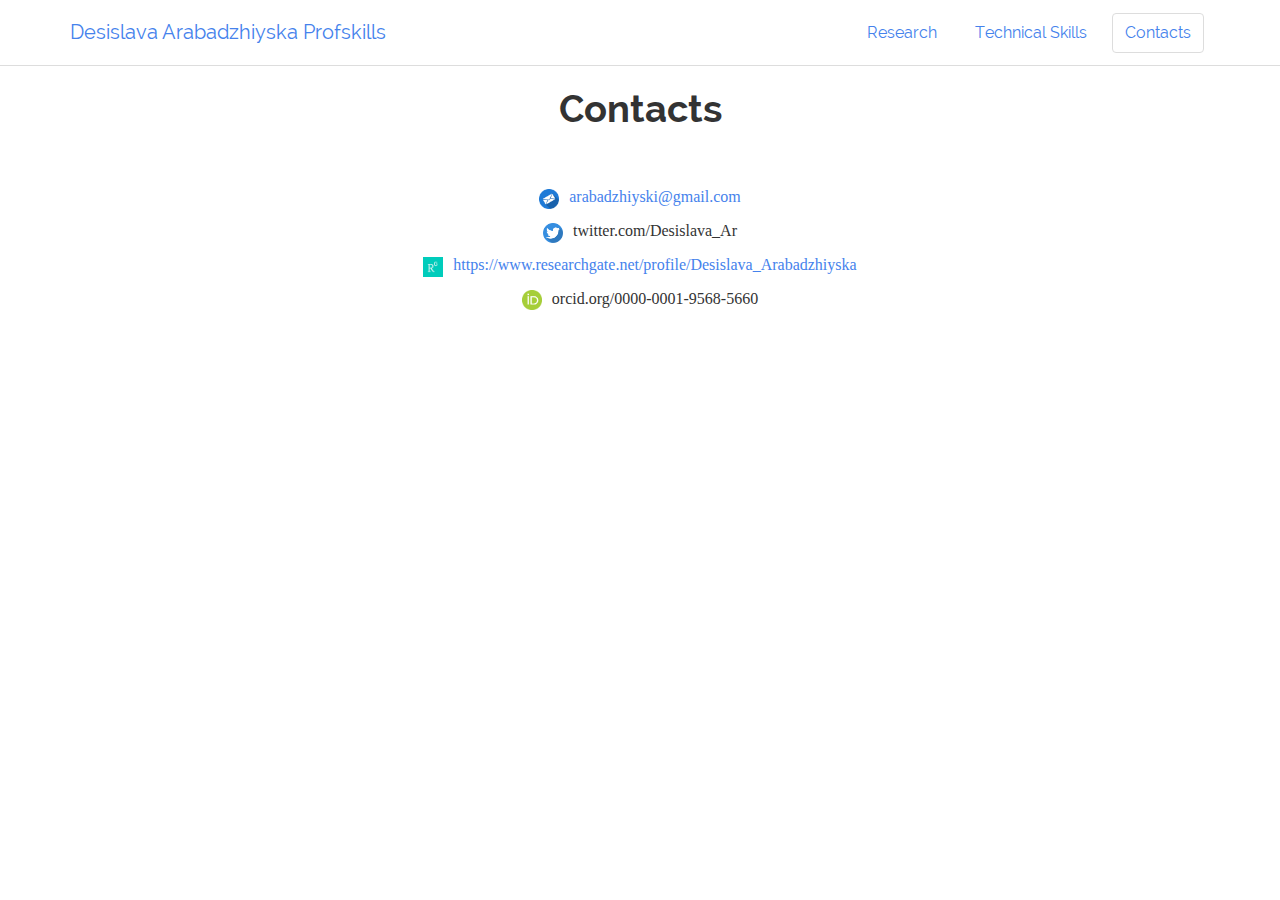
==== docs/Contacts.html @ 59162548 "Added new pages, incl contact page and techs skill and research page" ====
<!DOCTYPE html>

<html xmlns="http://www.w3.org/1999/xhtml">

<head>

<meta charset="utf-8" />
<meta http-equiv="Content-Type" content="text/html; charset=utf-8" />
<meta name="generator" content="pandoc" />




<title>Contacts</title>

<script src="site_libs/jquery-1.11.3/jquery.min.js"></script>
<meta name="viewport" content="width=device-width, initial-scale=1" />
<link href="site_libs/bootstrap-3.3.5/css/readable.min.css" rel="stylesheet" />
<script src="site_libs/bootstrap-3.3.5/js/bootstrap.min.js"></script>
<script src="site_libs/bootstrap-3.3.5/shim/html5shiv.min.js"></script>
<script src="site_libs/bootstrap-3.3.5/shim/respond.min.js"></script>
<script src="site_libs/navigation-1.1/tabsets.js"></script>
<link href="site_libs/highlightjs-1.1/default.css" rel="stylesheet" />
<script src="site_libs/highlightjs-1.1/highlight.js"></script>

<style type="text/css">code{white-space: pre;}</style>
<style type="text/css">
  pre:not([class]) {
    background-color: white;
  }
</style>
<script type="text/javascript">
if (window.hljs && document.readyState && document.readyState === "complete") {
   window.setTimeout(function() {
      hljs.initHighlighting();
   }, 0);
}
</script>



<style type="text/css">
h1 {
  font-size: 34px;
}
h1.title {
  font-size: 38px;
}
h2 {
  font-size: 30px;
}
h3 {
  font-size: 24px;
}
h4 {
  font-size: 18px;
}
h5 {
  font-size: 16px;
}
h6 {
  font-size: 12px;
}
.table th:not([align]) {
  text-align: left;
}
</style>

<link rel="stylesheet" href="style.css" type="text/css" />

</head>

<body>

<style type = "text/css">
.main-container {
  max-width: 940px;
  margin-left: auto;
  margin-right: auto;
}
code {
  color: inherit;
  background-color: rgba(0, 0, 0, 0.04);
}
img {
  max-width:100%;
  height: auto;
}
.tabbed-pane {
  padding-top: 12px;
}
button.code-folding-btn:focus {
  outline: none;
}
</style>


<style type="text/css">
/* padding for bootstrap navbar */
body {
  padding-top: 66px;
  padding-bottom: 40px;
}
/* offset scroll position for anchor links (for fixed navbar)  */
.section h1 {
  padding-top: 71px;
  margin-top: -71px;
}

.section h2 {
  padding-top: 71px;
  margin-top: -71px;
}
.section h3 {
  padding-top: 71px;
  margin-top: -71px;
}
.section h4 {
  padding-top: 71px;
  margin-top: -71px;
}
.section h5 {
  padding-top: 71px;
  margin-top: -71px;
}
.section h6 {
  padding-top: 71px;
  margin-top: -71px;
}
</style>

<script>
// manage active state of menu based on current page
$(document).ready(function () {
  // active menu anchor
  href = window.location.pathname
  href = href.substr(href.lastIndexOf('/') + 1)
  if (href === "")
    href = "index.html";
  var menuAnchor = $('a[href="' + href + '"]');

  // mark it active
  menuAnchor.parent().addClass('active');

  // if it's got a parent navbar menu mark it active as well
  menuAnchor.closest('li.dropdown').addClass('active');
});
</script>


<div class="container-fluid main-container">

<!-- tabsets -->
<script>
$(document).ready(function () {
  window.buildTabsets("TOC");
});
</script>

<!-- code folding -->






<div class="navbar navbar-default  navbar-fixed-top" role="navigation">
  <div class="container">
    <div class="navbar-header">
      <button type="button" class="navbar-toggle collapsed" data-toggle="collapse" data-target="#navbar">
        <span class="icon-bar"></span>
        <span class="icon-bar"></span>
        <span class="icon-bar"></span>
      </button>
      <a class="navbar-brand" href="index.html">Desislava Arabadzhiyska Profskills</a>
    </div>
    <div id="navbar" class="navbar-collapse collapse">
      <ul class="nav navbar-nav">
        
      </ul>
      <ul class="nav navbar-nav navbar-right">
        <li>
  <a href="Research.html">Research</a>
</li>
<li>
  <a href="Research.html#skills">Technical Skills</a>
</li>
<li>
  <a href="Contacts.html">Contacts</a>
</li>
      </ul>
    </div><!--/.nav-collapse -->
  </div><!--/.container -->
</div><!--/.navbar -->

<div class="fluid-row" id="header">



<h1 class="title toc-ignore">Contacts</h1>

</div>


<p><br> <br> <img src = "images/email.jpg" style = "width: 30px; padding-right: 10px;"><a href="mailto:arabadzhiyski@gmail.com">arabadzhiyski@gmail.com</a></p>
<p><img src = "images/twitter.png" style = "width: 30px; padding-right: 10px;">twitter.com/Desislava_Ar</p>
<p><img src = "images/researchgate.png" style = "width: 30px; padding-right: 10px;"><a href="https://www.researchgate.net/profile/Desislava_Arabadzhiyska" class="uri">https://www.researchgate.net/profile/Desislava_Arabadzhiyska</a></p>
<p><img src = "images/orchid.png" style = "width: 30px; padding-right: 10px;">orcid.org/0000-0001-9568-5660</p>




</div>

<script>

// add bootstrap table styles to pandoc tables
function bootstrapStylePandocTables() {
  $('tr.header').parent('thead').parent('table').addClass('table table-condensed');
}
$(document).ready(function () {
  bootstrapStylePandocTables();
});


</script>

<!-- dynamically load mathjax for compatibility with self-contained -->
<script>
  (function () {
    var script = document.createElement("script");
    script.type = "text/javascript";
    script.src  = "https://mathjax.rstudio.com/latest/MathJax.js?config=TeX-AMS-MML_HTMLorMML";
    document.getElementsByTagName("head")[0].appendChild(script);
  })();
</script>

</body>
</html>
---- docs/site_libs/bootstrap-3.3.5/css/readable.min.css ----
@font-face {
  font-family: 'Raleway';
  font-style: normal;
  font-weight: 400;
  src: url(fonts/Raleway.ttf) format('truetype');
}
@font-face {
  font-family: 'Raleway';
  font-style: normal;
  font-weight: 700;
  src: url(fonts/RalewayBold.ttf) format('truetype');
}

/*!
 * bootswatch v3.3.6
 * Homepage: http://bootswatch.com
 * Copyright 2012-2015 Thomas Park
 * Licensed under MIT
 * Based on Bootstrap
*//*!
 * Bootstrap v3.3.6 (http://getbootstrap.com)
 * Copyright 2011-2015 Twitter, Inc.
 * Licensed under MIT (https://github.com/twbs/bootstrap/blob/master/LICENSE)
 *//*! normalize.css v3.0.3 | MIT License | github.com/necolas/normalize.css */html{font-family:sans-serif;-ms-text-size-adjust:100%;-webkit-text-size-adjust:100%}body{margin:0}article,aside,details,figcaption,figure,footer,header,hgroup,main,menu,nav,section,summary{display:block}audio,canvas,progress,video{display:inline-block;vertical-align:baseline}audio:not([controls]){display:none;height:0}[hidden],template{display:none}a{background-color:transparent}a:active,a:hover{outline:0}abbr[title]{border-bottom:1px dotted}b,strong{font-weight:bold}dfn{font-style:italic}h1{font-size:2em;margin:0.67em 0}mark{background:#ff0;color:#000}small{font-size:80%}sub,sup{font-size:75%;line-height:0;position:relative;vertical-align:baseline}sup{top:-0.5em}sub{bottom:-0.25em}img{border:0}svg:not(:root){overflow:hidden}figure{margin:1em 40px}hr{-webkit-box-sizing:content-box;-moz-box-sizing:content-box;box-sizing:content-box;height:0}pre{overflow:auto}code,kbd,pre,samp{font-family:monospace, monospace;font-size:1em}button,input,optgroup,select,textarea{color:inherit;font:inherit;margin:0}button{overflow:visible}button,select{text-transform:none}button,html input[type="button"],input[type="reset"],input[type="submit"]{-webkit-appearance:button;cursor:pointer}button[disabled],html input[disabled]{cursor:default}button::-moz-focus-inner,input::-moz-focus-inner{border:0;padding:0}input{line-height:normal}input[type="checkbox"],input[type="radio"]{-webkit-box-sizing:border-box;-moz-box-sizing:border-box;box-sizing:border-box;padding:0}input[type="number"]::-webkit-inner-spin-button,input[type="number"]::-webkit-outer-spin-button{height:auto}input[type="search"]{-webkit-appearance:textfield;-webkit-box-sizing:content-box;-moz-box-sizing:content-box;box-sizing:content-box}input[type="search"]::-webkit-search-cancel-button,input[type="search"]::-webkit-search-decoration{-webkit-appearance:none}fieldset{border:1px solid #c0c0c0;margin:0 2px;padding:0.35em 0.625em 0.75em}legend{border:0;padding:0}textarea{overflow:auto}optgroup{font-weight:bold}table{border-collapse:collapse;border-spacing:0}td,th{padding:0}/*! Source: https://github.com/h5bp/html5-boilerplate/blob/master/src/css/main.css */@media print{*,*:before,*:after{background:transparent !important;color:#000 !important;-webkit-box-shadow:none !important;box-shadow:none !important;text-shadow:none !important}a,a:visited{text-decoration:underline}a[href]:after{content:" (" attr(href) ")"}abbr[title]:after{content:" (" attr(title) ")"}a[href^="#"]:after,a[href^="javascript:"]:after{content:""}pre,blockquote{border:1px solid #999;page-break-inside:avoid}thead{display:table-header-group}tr,img{page-break-inside:avoid}img{max-width:100% !important}p,h2,h3{orphans:3;widows:3}h2,h3{page-break-after:avoid}.navbar{display:none}.btn>.caret,.dropup>.btn>.caret{border-top-color:#000 !important}.label{border:1px solid #000}.table{border-collapse:collapse !important}.table td,.table th{background-color:#fff !important}.table-bordered th,.table-bordered td{border:1px solid #ddd !important}}@font-face{font-family:'Glyphicons Halflings';src:url('../fonts/glyphicons-halflings-regular.eot');src:url('../fonts/glyphicons-halflings-regular.eot?#iefix') format('embedded-opentype'),url('../fonts/glyphicons-halflings-regular.woff') format('woff'),url('../fonts/glyphicons-halflings-regular.ttf') format('truetype'),url('../fonts/glyphicons-halflings-regular.svg#glyphicons_halflingsregular') format('svg')}.glyphicon{position:relative;top:1px;display:inline-block;font-family:'Glyphicons Halflings';font-style:normal;font-weight:normal;line-height:1;-webkit-font-smoothing:antialiased;-moz-osx-font-smoothing:grayscale}.glyphicon-asterisk:before{content:"\002a"}.glyphicon-plus:before{content:"\002b"}.glyphicon-euro:before,.glyphicon-eur:before{content:"\20ac"}.glyphicon-minus:before{content:"\2212"}.glyphicon-cloud:before{content:"\2601"}.glyphicon-envelope:before{content:"\2709"}.glyphicon-pencil:before{content:"\270f"}.glyphicon-glass:before{content:"\e001"}.glyphicon-music:before{content:"\e002"}.glyphicon-search:before{content:"\e003"}.glyphicon-heart:before{content:"\e005"}.glyphicon-star:before{content:"\e006"}.glyphicon-star-empty:before{content:"\e007"}.glyphicon-user:before{content:"\e008"}.glyphicon-film:before{content:"\e009"}.glyphicon-th-large:before{content:"\e010"}.glyphicon-th:before{content:"\e011"}.glyphicon-th-list:before{content:"\e012"}.glyphicon-ok:before{content:"\e013"}.glyphicon-remove:before{content:"\e014"}.glyphicon-zoom-in:before{content:"\e015"}.glyphicon-zoom-out:before{content:"\e016"}.glyphicon-off:before{content:"\e017"}.glyphicon-signal:before{content:"\e018"}.glyphicon-cog:before{content:"\e019"}.glyphicon-trash:before{content:"\e020"}.glyphicon-home:before{content:"\e021"}.glyphicon-file:before{content:"\e022"}.glyphicon-time:before{content:"\e023"}.glyphicon-road:before{content:"\e024"}.glyphicon-download-alt:before{content:"\e025"}.glyphicon-download:before{content:"\e026"}.glyphicon-upload:before{content:"\e027"}.glyphicon-inbox:before{content:"\e028"}.glyphicon-play-circle:before{content:"\e029"}.glyphicon-repeat:before{content:"\e030"}.glyphicon-refresh:before{content:"\e031"}.glyphicon-list-alt:before{content:"\e032"}.glyphicon-lock:before{content:"\e033"}.glyphicon-flag:before{content:"\e034"}.glyphicon-headphones:before{content:"\e035"}.glyphicon-volume-off:before{content:"\e036"}.glyphicon-volume-down:before{content:"\e037"}.glyphicon-volume-up:before{content:"\e038"}.glyphicon-qrcode:before{content:"\e039"}.glyphicon-barcode:before{content:"\e040"}.glyphicon-tag:before{content:"\e041"}.glyphicon-tags:before{content:"\e042"}.glyphicon-book:before{content:"\e043"}.glyphicon-bookmark:before{content:"\e044"}.glyphicon-print:before{content:"\e045"}.glyphicon-camera:before{content:"\e046"}.glyphicon-font:before{content:"\e047"}.glyphicon-bold:before{content:"\e048"}.glyphicon-italic:before{content:"\e049"}.glyphicon-text-height:before{content:"\e050"}.glyphicon-text-width:before{content:"\e051"}.glyphicon-align-left:before{content:"\e052"}.glyphicon-align-center:before{content:"\e053"}.glyphicon-align-right:before{content:"\e054"}.glyphicon-align-justify:before{content:"\e055"}.glyphicon-list:before{content:"\e056"}.glyphicon-indent-left:before{content:"\e057"}.glyphicon-indent-right:before{content:"\e058"}.glyphicon-facetime-video:before{content:"\e059"}.glyphicon-picture:before{content:"\e060"}.glyphicon-map-marker:before{content:"\e062"}.glyphicon-adjust:before{content:"\e063"}.glyphicon-tint:before{content:"\e064"}.glyphicon-edit:before{content:"\e065"}.glyphicon-share:before{content:"\e066"}.glyphicon-check:before{content:"\e067"}.glyphicon-move:before{content:"\e068"}.glyphicon-step-backward:before{content:"\e069"}.glyphicon-fast-backward:before{content:"\e070"}.glyphicon-backward:before{content:"\e071"}.glyphicon-play:before{content:"\e072"}.glyphicon-pause:before{content:"\e073"}.glyphicon-stop:before{content:"\e074"}.glyphicon-forward:before{content:"\e075"}.glyphicon-fast-forward:before{content:"\e076"}.glyphicon-step-forward:before{content:"\e077"}.glyphicon-eject:before{content:"\e078"}.glyphicon-chevron-left:before{content:"\e079"}.glyphicon-chevron-right:before{content:"\e080"}.glyphicon-plus-sign:before{content:"\e081"}.glyphicon-minus-sign:before{content:"\e082"}.glyphicon-remove-sign:before{content:"\e083"}.glyphicon-ok-sign:before{content:"\e084"}.glyphicon-question-sign:before{content:"\e085"}.glyphicon-info-sign:before{content:"\e086"}.glyphicon-screenshot:before{content:"\e087"}.glyphicon-remove-circle:before{content:"\e088"}.glyphicon-ok-circle:before{content:"\e089"}.glyphicon-ban-circle:before{content:"\e090"}.glyphicon-arrow-left:before{content:"\e091"}.glyphicon-arrow-right:before{content:"\e092"}.glyphicon-arrow-up:before{content:"\e093"}.glyphicon-arrow-down:before{content:"\e094"}.glyphicon-share-alt:before{content:"\e095"}.glyphicon-resize-full:before{content:"\e096"}.glyphicon-resize-small:before{content:"\e097"}.glyphicon-exclamation-sign:before{content:"\e101"}.glyphicon-gift:before{content:"\e102"}.glyphicon-leaf:before{content:"\e103"}.glyphicon-fire:before{content:"\e104"}.glyphicon-eye-open:before{content:"\e105"}.glyphicon-eye-close:before{content:"\e106"}.glyphicon-warning-sign:before{content:"\e107"}.glyphicon-plane:before{content:"\e108"}.glyphicon-calendar:before{content:"\e109"}.glyphicon-random:before{content:"\e110"}.glyphicon-comment:before{content:"\e111"}.glyphicon-magnet:before{content:"\e112"}.glyphicon-chevron-up:before{content:"\e113"}.glyphicon-chevron-down:before{content:"\e114"}.glyphicon-retweet:before{content:"\e115"}.glyphicon-shopping-cart:before{content:"\e116"}.glyphicon-folder-close:before{content:"\e117"}.glyphicon-folder-open:before{content:"\e118"}.glyphicon-resize-vertical:before{content:"\e119"}.glyphicon-resize-horizontal:before{content:"\e120"}.glyphicon-hdd:before{content:"\e121"}.glyphicon-bullhorn:before{content:"\e122"}.glyphicon-bell:before{content:"\e123"}.glyphicon-certificate:before{content:"\e124"}.glyphicon-thumbs-up:before{content:"\e125"}.glyphicon-thumbs-down:before{content:"\e126"}.glyphicon-hand-right:before{content:"\e127"}.glyphicon-hand-left:before{content:"\e128"}.glyphicon-hand-up:before{content:"\e129"}.glyphicon-hand-down:before{content:"\e130"}.glyphicon-circle-arrow-right:before{content:"\e131"}.glyphicon-circle-arrow-left:before{content:"\e132"}.glyphicon-circle-arrow-up:before{content:"\e133"}.glyphicon-circle-arrow-down:before{content:"\e134"}.glyphicon-globe:before{content:"\e135"}.glyphicon-wrench:before{content:"\e136"}.glyphicon-tasks:before{content:"\e137"}.glyphicon-filter:before{content:"\e138"}.glyphicon-briefcase:before{content:"\e139"}.glyphicon-fullscreen:before{content:"\e140"}.glyphicon-dashboard:before{content:"\e141"}.glyphicon-paperclip:before{content:"\e142"}.glyphicon-heart-empty:before{content:"\e143"}.glyphicon-link:before{content:"\e144"}.glyphicon-phone:before{content:"\e145"}.glyphicon-pushpin:before{content:"\e146"}.glyphicon-usd:before{content:"\e148"}.glyphicon-gbp:before{content:"\e149"}.glyphicon-sort:before{content:"\e150"}.glyphicon-sort-by-alphabet:before{content:"\e151"}.glyphicon-sort-by-alphabet-alt:before{content:"\e152"}.glyphicon-sort-by-order:before{content:"\e153"}.glyphicon-sort-by-order-alt:before{content:"\e154"}.glyphicon-sort-by-attributes:before{content:"\e155"}.glyphicon-sort-by-attributes-alt:before{content:"\e156"}.glyphicon-unchecked:before{content:"\e157"}.glyphicon-expand:before{content:"\e158"}.glyphicon-collapse-down:before{content:"\e159"}.glyphicon-collapse-up:before{content:"\e160"}.glyphicon-log-in:before{content:"\e161"}.glyphicon-flash:before{content:"\e162"}.glyphicon-log-out:before{content:"\e163"}.glyphicon-new-window:before{content:"\e164"}.glyphicon-record:before{content:"\e165"}.glyphicon-save:before{content:"\e166"}.glyphicon-open:before{content:"\e167"}.glyphicon-saved:before{content:"\e168"}.glyphicon-import:before{content:"\e169"}.glyphicon-export:before{content:"\e170"}.glyphicon-send:before{content:"\e171"}.glyphicon-floppy-disk:before{content:"\e172"}.glyphicon-floppy-saved:before{content:"\e173"}.glyphicon-floppy-remove:before{content:"\e174"}.glyphicon-floppy-save:before{content:"\e175"}.glyphicon-floppy-open:before{content:"\e176"}.glyphicon-credit-card:before{content:"\e177"}.glyphicon-transfer:before{content:"\e178"}.glyphicon-cutlery:before{content:"\e179"}.glyphicon-header:before{content:"\e180"}.glyphicon-compressed:before{content:"\e181"}.glyphicon-earphone:before{content:"\e182"}.glyphicon-phone-alt:before{content:"\e183"}.glyphicon-tower:before{content:"\e184"}.glyphicon-stats:before{content:"\e185"}.glyphicon-sd-video:before{content:"\e186"}.glyphicon-hd-video:before{content:"\e187"}.glyphicon-subtitles:before{content:"\e188"}.glyphicon-sound-stereo:before{content:"\e189"}.glyphicon-sound-dolby:before{content:"\e190"}.glyphicon-sound-5-1:before{content:"\e191"}.glyphicon-sound-6-1:before{content:"\e192"}.glyphicon-sound-7-1:before{content:"\e193"}.glyphicon-copyright-mark:before{content:"\e194"}.glyphicon-registration-mark:before{content:"\e195"}.glyphicon-cloud-download:before{content:"\e197"}.glyphicon-cloud-upload:before{content:"\e198"}.glyphicon-tree-conifer:before{content:"\e199"}.glyphicon-tree-deciduous:before{content:"\e200"}.glyphicon-cd:before{content:"\e201"}.glyphicon-save-file:before{content:"\e202"}.glyphicon-open-file:before{content:"\e203"}.glyphicon-level-up:before{content:"\e204"}.glyphicon-copy:before{content:"\e205"}.glyphicon-paste:before{content:"\e206"}.glyphicon-alert:before{content:"\e209"}.glyphicon-equalizer:before{content:"\e210"}.glyphicon-king:before{content:"\e211"}.glyphicon-queen:before{content:"\e212"}.glyphicon-pawn:before{content:"\e213"}.glyphicon-bishop:before{content:"\e214"}.glyphicon-knight:before{content:"\e215"}.glyphicon-baby-formula:before{content:"\e216"}.glyphicon-tent:before{content:"\26fa"}.glyphicon-blackboard:before{content:"\e218"}.glyphicon-bed:before{content:"\e219"}.glyphicon-apple:before{content:"\f8ff"}.glyphicon-erase:before{content:"\e221"}.glyphicon-hourglass:before{content:"\231b"}.glyphicon-lamp:before{content:"\e223"}.glyphicon-duplicate:before{content:"\e224"}.glyphicon-piggy-bank:before{content:"\e225"}.glyphicon-scissors:before{content:"\e226"}.glyphicon-bitcoin:before{content:"\e227"}.glyphicon-btc:before{content:"\e227"}.glyphicon-xbt:before{content:"\e227"}.glyphicon-yen:before{content:"\00a5"}.glyphicon-jpy:before{content:"\00a5"}.glyphicon-ruble:before{content:"\20bd"}.glyphicon-rub:before{content:"\20bd"}.glyphicon-scale:before{content:"\e230"}.glyphicon-ice-lolly:before{content:"\e231"}.glyphicon-ice-lolly-tasted:before{content:"\e232"}.glyphicon-education:before{content:"\e233"}.glyphicon-option-horizontal:before{content:"\e234"}.glyphicon-option-vertical:before{content:"\e235"}.glyphicon-menu-hamburger:before{content:"\e236"}.glyphicon-modal-window:before{content:"\e237"}.glyphicon-oil:before{content:"\e238"}.glyphicon-grain:before{content:"\e239"}.glyphicon-sunglasses:before{content:"\e240"}.glyphicon-text-size:before{content:"\e241"}.glyphicon-text-color:before{content:"\e242"}.glyphicon-text-background:before{content:"\e243"}.glyphicon-object-align-top:before{content:"\e244"}.glyphicon-object-align-bottom:before{content:"\e245"}.glyphicon-object-align-horizontal:before{content:"\e246"}.glyphicon-object-align-left:before{content:"\e247"}.glyphicon-object-align-vertical:before{content:"\e248"}.glyphicon-object-align-right:before{content:"\e249"}.glyphicon-triangle-right:before{content:"\e250"}.glyphicon-triangle-left:before{content:"\e251"}.glyphicon-triangle-bottom:before{content:"\e252"}.glyphicon-triangle-top:before{content:"\e253"}.glyphicon-console:before{content:"\e254"}.glyphicon-superscript:before{content:"\e255"}.glyphicon-subscript:before{content:"\e256"}.glyphicon-menu-left:before{content:"\e257"}.glyphicon-menu-right:before{content:"\e258"}.glyphicon-menu-down:before{content:"\e259"}.glyphicon-menu-up:before{content:"\e260"}*{-webkit-box-sizing:border-box;-moz-box-sizing:border-box;box-sizing:border-box}*:before,*:after{-webkit-box-sizing:border-box;-moz-box-sizing:border-box;box-sizing:border-box}html{font-size:10px;-webkit-tap-highlight-color:rgba(0,0,0,0)}body{font-family:Georgia,"Times New Roman",Times,serif;font-size:16px;line-height:1.42857143;color:#333333;background-color:#ffffff}input,button,select,textarea{font-family:inherit;font-size:inherit;line-height:inherit}a{color:#4582ec;text-decoration:none}a:hover,a:focus{color:#134fb8;text-decoration:underline}a:focus{outline:thin dotted;outline:5px auto -webkit-focus-ring-color;outline-offset:-2px}figure{margin:0}img{vertical-align:middle}.img-responsive,.thumbnail>img,.thumbnail a>img,.carousel-inner>.item>img,.carousel-inner>.item>a>img{display:block;max-width:100%;height:auto}.img-rounded{border-radius:6px}.img-thumbnail{padding:4px;line-height:1.42857143;background-color:#ffffff;border:1px solid #dddddd;border-radius:4px;-webkit-transition:all .2s ease-in-out;-o-transition:all .2s ease-in-out;transition:all .2s ease-in-out;display:inline-block;max-width:100%;height:auto}.img-circle{border-radius:50%}hr{margin-top:22px;margin-bottom:22px;border:0;border-top:1px solid #eeeeee}.sr-only{position:absolute;width:1px;height:1px;margin:-1px;padding:0;overflow:hidden;clip:rect(0, 0, 0, 0);border:0}.sr-only-focusable:active,.sr-only-focusable:focus{position:static;width:auto;height:auto;margin:0;overflow:visible;clip:auto}[role="button"]{cursor:pointer}h1,h2,h3,h4,h5,h6,.h1,.h2,.h3,.h4,.h5,.h6{font-family:"Raleway","Helvetica Neue",Helvetica,Arial,sans-serif;font-weight:bold;line-height:1.1;color:inherit}h1 small,h2 small,h3 small,h4 small,h5 small,h6 small,.h1 small,.h2 small,.h3 small,.h4 small,.h5 small,.h6 small,h1 .small,h2 .small,h3 .small,h4 .small,h5 .small,h6 .small,.h1 .small,.h2 .small,.h3 .small,.h4 .small,.h5 .small,.h6 .small{font-weight:normal;line-height:1;color:#b3b3b3}h1,.h1,h2,.h2,h3,.h3{margin-top:22px;margin-bottom:11px}h1 small,.h1 small,h2 small,.h2 small,h3 small,.h3 small,h1 .small,.h1 .small,h2 .small,.h2 .small,h3 .small,.h3 .small{font-size:65%}h4,.h4,h5,.h5,h6,.h6{margin-top:11px;margin-bottom:11px}h4 small,.h4 small,h5 small,.h5 small,h6 small,.h6 small,h4 .small,.h4 .small,h5 .small,.h5 .small,h6 .small,.h6 .small{font-size:75%}h1,.h1{font-size:41px}h2,.h2{font-size:34px}h3,.h3{font-size:28px}h4,.h4{font-size:20px}h5,.h5{font-size:16px}h6,.h6{font-size:14px}p{margin:0 0 11px}.lead{margin-bottom:22px;font-size:18px;font-weight:300;line-height:1.4}@media (min-width:768px){.lead{font-size:24px}}small,.small{font-size:87%}mark,.mark{background-color:#fcf8e3;padding:.2em}.text-left{text-align:left}.text-right{text-align:right}.text-center{text-align:center}.text-justify{text-align:justify}.text-nowrap{white-space:nowrap}.text-lowercase{text-transform:lowercase}.text-uppercase{text-transform:uppercase}.text-capitalize{text-transform:capitalize}.text-muted{color:#b3b3b3}.text-primary{color:#4582ec}a.text-primary:hover,a.text-primary:focus{color:#1863e6}.text-success{color:#3fad46}a.text-success:hover,a.text-success:focus{color:#318837}.text-info{color:#5bc0de}a.text-info:hover,a.text-info:focus{color:#31b0d5}.text-warning{color:#f0ad4e}a.text-warning:hover,a.text-warning:focus{color:#ec971f}.text-danger{color:#d9534f}a.text-danger:hover,a.text-danger:focus{color:#c9302c}.bg-primary{color:#fff;background-color:#4582ec}a.bg-primary:hover,a.bg-primary:focus{background-color:#1863e6}.bg-success{background-color:#dff0d8}a.bg-success:hover,a.bg-success:focus{background-color:#c1e2b3}.bg-info{background-color:#d9edf7}a.bg-info:hover,a.bg-info:focus{background-color:#afd9ee}.bg-warning{background-color:#fcf8e3}a.bg-warning:hover,a.bg-warning:focus{background-color:#f7ecb5}.bg-danger{background-color:#f2dede}a.bg-danger:hover,a.bg-danger:focus{background-color:#e4b9b9}.page-header{padding-bottom:10px;margin:44px 0 22px;border-bottom:1px solid #dddddd}ul,ol{margin-top:0;margin-bottom:11px}ul ul,ol ul,ul ol,ol ol{margin-bottom:0}.list-unstyled{padding-left:0;list-style:none}.list-inline{padding-left:0;list-style:none;margin-left:-5px}.list-inline>li{display:inline-block;padding-left:5px;padding-right:5px}dl{margin-top:0;margin-bottom:22px}dt,dd{line-height:1.42857143}dt{font-weight:bold}dd{margin-left:0}@media (min-width:768px){.dl-horizontal dt{float:left;width:160px;clear:left;text-align:right;overflow:hidden;text-overflow:ellipsis;white-space:nowrap}.dl-horizontal dd{margin-left:180px}}abbr[title],abbr[data-original-title]{cursor:help;border-bottom:1px dotted #b3b3b3}.initialism{font-size:90%;text-transform:uppercase}blockquote{padding:11px 22px;margin:0 0 22px;font-size:20px;border-left:5px solid #4582ec}blockquote p:last-child,blockquote ul:last-child,blockquote ol:last-child{margin-bottom:0}blockquote footer,blockquote small,blockquote .small{display:block;font-size:80%;line-height:1.42857143;color:#333333}blockquote footer:before,blockquote small:before,blockquote .small:before{content:'\2014 \00A0'}.blockquote-reverse,blockquote.pull-right{padding-right:15px;padding-left:0;border-right:5px solid #4582ec;border-left:0;text-align:right}.blockquote-reverse footer:before,blockquote.pull-right footer:before,.blockquote-reverse small:before,blockquote.pull-right small:before,.blockquote-reverse .small:before,blockquote.pull-right .small:before{content:''}.blockquote-reverse footer:after,blockquote.pull-right footer:after,.blockquote-reverse small:after,blockquote.pull-right small:after,.blockquote-reverse .small:after,blockquote.pull-right .small:after{content:'\00A0 \2014'}address{margin-bottom:22px;font-style:normal;line-height:1.42857143}code,kbd,pre,samp{font-family:monospace}code{padding:2px 4px;font-size:90%;color:#c7254e;background-color:#f9f2f4;border-radius:4px}kbd{padding:2px 4px;font-size:90%;color:#ffffff;background-color:#333333;border-radius:3px;-webkit-box-shadow:inset 0 -1px 0 rgba(0,0,0,0.25);box-shadow:inset 0 -1px 0 rgba(0,0,0,0.25)}kbd kbd{padding:0;font-size:100%;font-weight:bold;-webkit-box-shadow:none;box-shadow:none}pre{display:block;padding:10.5px;margin:0 0 11px;font-size:15px;line-height:1.42857143;word-break:break-all;word-wrap:break-word;color:#333333;background-color:#f5f5f5;border:1px solid #cccccc;border-radius:4px}pre code{padding:0;font-size:inherit;color:inherit;white-space:pre-wrap;background-color:transparent;border-radius:0}.pre-scrollable{max-height:340px;overflow-y:scroll}.container{margin-right:auto;margin-left:auto;padding-left:15px;padding-right:15px}@media (min-width:768px){.container{width:750px}}@media (min-width:992px){.container{width:970px}}@media (min-width:1200px){.container{width:1170px}}.container-fluid{margin-right:auto;margin-left:auto;padding-left:15px;padding-right:15px}.row{margin-left:-15px;margin-right:-15px}.col-xs-1,.col-sm-1,.col-md-1,.col-lg-1,.col-xs-2,.col-sm-2,.col-md-2,.col-lg-2,.col-xs-3,.col-sm-3,.col-md-3,.col-lg-3,.col-xs-4,.col-sm-4,.col-md-4,.col-lg-4,.col-xs-5,.col-sm-5,.col-md-5,.col-lg-5,.col-xs-6,.col-sm-6,.col-md-6,.col-lg-6,.col-xs-7,.col-sm-7,.col-md-7,.col-lg-7,.col-xs-8,.col-sm-8,.col-md-8,.col-lg-8,.col-xs-9,.col-sm-9,.col-md-9,.col-lg-9,.col-xs-10,.col-sm-10,.col-md-10,.col-lg-10,.col-xs-11,.col-sm-11,.col-md-11,.col-lg-11,.col-xs-12,.col-sm-12,.col-md-12,.col-lg-12{position:relative;min-height:1px;padding-left:15px;padding-right:15px}.col-xs-1,.col-xs-2,.col-xs-3,.col-xs-4,.col-xs-5,.col-xs-6,.col-xs-7,.col-xs-8,.col-xs-9,.col-xs-10,.col-xs-11,.col-xs-12{float:left}.col-xs-12{width:100%}.col-xs-11{width:91.66666667%}.col-xs-10{width:83.33333333%}.col-xs-9{width:75%}.col-xs-8{width:66.66666667%}.col-xs-7{width:58.33333333%}.col-xs-6{width:50%}.col-xs-5{width:41.66666667%}.col-xs-4{width:33.33333333%}.col-xs-3{width:25%}.col-xs-2{width:16.66666667%}.col-xs-1{width:8.33333333%}.col-xs-pull-12{right:100%}.col-xs-pull-11{right:91.66666667%}.col-xs-pull-10{right:83.33333333%}.col-xs-pull-9{right:75%}.col-xs-pull-8{right:66.66666667%}.col-xs-pull-7{right:58.33333333%}.col-xs-pull-6{right:50%}.col-xs-pull-5{right:41.66666667%}.col-xs-pull-4{right:33.33333333%}.col-xs-pull-3{right:25%}.col-xs-pull-2{right:16.66666667%}.col-xs-pull-1{right:8.33333333%}.col-xs-pull-0{right:auto}.col-xs-push-12{left:100%}.col-xs-push-11{left:91.66666667%}.col-xs-push-10{left:83.33333333%}.col-xs-push-9{left:75%}.col-xs-push-8{left:66.66666667%}.col-xs-push-7{left:58.33333333%}.col-xs-push-6{left:50%}.col-xs-push-5{left:41.66666667%}.col-xs-push-4{left:33.33333333%}.col-xs-push-3{left:25%}.col-xs-push-2{left:16.66666667%}.col-xs-push-1{left:8.33333333%}.col-xs-push-0{left:auto}.col-xs-offset-12{margin-left:100%}.col-xs-offset-11{margin-left:91.66666667%}.col-xs-offset-10{margin-left:83.33333333%}.col-xs-offset-9{margin-left:75%}.col-xs-offset-8{margin-left:66.66666667%}.col-xs-offset-7{margin-left:58.33333333%}.col-xs-offset-6{margin-left:50%}.col-xs-offset-5{margin-left:41.66666667%}.col-xs-offset-4{margin-left:33.33333333%}.col-xs-offset-3{margin-left:25%}.col-xs-offset-2{margin-left:16.66666667%}.col-xs-offset-1{margin-left:8.33333333%}.col-xs-offset-0{margin-left:0%}@media (min-width:768px){.col-sm-1,.col-sm-2,.col-sm-3,.col-sm-4,.col-sm-5,.col-sm-6,.col-sm-7,.col-sm-8,.col-sm-9,.col-sm-10,.col-sm-11,.col-sm-12{float:left}.col-sm-12{width:100%}.col-sm-11{width:91.66666667%}.col-sm-10{width:83.33333333%}.col-sm-9{width:75%}.col-sm-8{width:66.66666667%}.col-sm-7{width:58.33333333%}.col-sm-6{width:50%}.col-sm-5{width:41.66666667%}.col-sm-4{width:33.33333333%}.col-sm-3{width:25%}.col-sm-2{width:16.66666667%}.col-sm-1{width:8.33333333%}.col-sm-pull-12{right:100%}.col-sm-pull-11{right:91.66666667%}.col-sm-pull-10{right:83.33333333%}.col-sm-pull-9{right:75%}.col-sm-pull-8{right:66.66666667%}.col-sm-pull-7{right:58.33333333%}.col-sm-pull-6{right:50%}.col-sm-pull-5{right:41.66666667%}.col-sm-pull-4{right:33.33333333%}.col-sm-pull-3{right:25%}.col-sm-pull-2{right:16.66666667%}.col-sm-pull-1{right:8.33333333%}.col-sm-pull-0{right:auto}.col-sm-push-12{left:100%}.col-sm-push-11{left:91.66666667%}.col-sm-push-10{left:83.33333333%}.col-sm-push-9{left:75%}.col-sm-push-8{left:66.66666667%}.col-sm-push-7{left:58.33333333%}.col-sm-push-6{left:50%}.col-sm-push-5{left:41.66666667%}.col-sm-push-4{left:33.33333333%}.col-sm-push-3{left:25%}.col-sm-push-2{left:16.66666667%}.col-sm-push-1{left:8.33333333%}.col-sm-push-0{left:auto}.col-sm-offset-12{margin-left:100%}.col-sm-offset-11{margin-left:91.66666667%}.col-sm-offset-10{margin-left:83.33333333%}.col-sm-offset-9{margin-left:75%}.col-sm-offset-8{margin-left:66.66666667%}.col-sm-offset-7{margin-left:58.33333333%}.col-sm-offset-6{margin-left:50%}.col-sm-offset-5{margin-left:41.66666667%}.col-sm-offset-4{margin-left:33.33333333%}.col-sm-offset-3{margin-left:25%}.col-sm-offset-2{margin-left:16.66666667%}.col-sm-offset-1{margin-left:8.33333333%}.col-sm-offset-0{margin-left:0%}}@media (min-width:992px){.col-md-1,.col-md-2,.col-md-3,.col-md-4,.col-md-5,.col-md-6,.col-md-7,.col-md-8,.col-md-9,.col-md-10,.col-md-11,.col-md-12{float:left}.col-md-12{width:100%}.col-md-11{width:91.66666667%}.col-md-10{width:83.33333333%}.col-md-9{width:75%}.col-md-8{width:66.66666667%}.col-md-7{width:58.33333333%}.col-md-6{width:50%}.col-md-5{width:41.66666667%}.col-md-4{width:33.33333333%}.col-md-3{width:25%}.col-md-2{width:16.66666667%}.col-md-1{width:8.33333333%}.col-md-pull-12{right:100%}.col-md-pull-11{right:91.66666667%}.col-md-pull-10{right:83.33333333%}.col-md-pull-9{right:75%}.col-md-pull-8{right:66.66666667%}.col-md-pull-7{right:58.33333333%}.col-md-pull-6{right:50%}.col-md-pull-5{right:41.66666667%}.col-md-pull-4{right:33.33333333%}.col-md-pull-3{right:25%}.col-md-pull-2{right:16.66666667%}.col-md-pull-1{right:8.33333333%}.col-md-pull-0{right:auto}.col-md-push-12{left:100%}.col-md-push-11{left:91.66666667%}.col-md-push-10{left:83.33333333%}.col-md-push-9{left:75%}.col-md-push-8{left:66.66666667%}.col-md-push-7{left:58.33333333%}.col-md-push-6{left:50%}.col-md-push-5{left:41.66666667%}.col-md-push-4{left:33.33333333%}.col-md-push-3{left:25%}.col-md-push-2{left:16.66666667%}.col-md-push-1{left:8.33333333%}.col-md-push-0{left:auto}.col-md-offset-12{margin-left:100%}.col-md-offset-11{margin-left:91.66666667%}.col-md-offset-10{margin-left:83.33333333%}.col-md-offset-9{margin-left:75%}.col-md-offset-8{margin-left:66.66666667%}.col-md-offset-7{margin-left:58.33333333%}.col-md-offset-6{margin-left:50%}.col-md-offset-5{margin-left:41.66666667%}.col-md-offset-4{margin-left:33.33333333%}.col-md-offset-3{margin-left:25%}.col-md-offset-2{margin-left:16.66666667%}.col-md-offset-1{margin-left:8.33333333%}.col-md-offset-0{margin-left:0%}}@media (min-width:1200px){.col-lg-1,.col-lg-2,.col-lg-3,.col-lg-4,.col-lg-5,.col-lg-6,.col-lg-7,.col-lg-8,.col-lg-9,.col-lg-10,.col-lg-11,.col-lg-12{float:left}.col-lg-12{width:100%}.col-lg-11{width:91.66666667%}.col-lg-10{width:83.33333333%}.col-lg-9{width:75%}.col-lg-8{width:66.66666667%}.col-lg-7{width:58.33333333%}.col-lg-6{width:50%}.col-lg-5{width:41.66666667%}.col-lg-4{width:33.33333333%}.col-lg-3{width:25%}.col-lg-2{width:16.66666667%}.col-lg-1{width:8.33333333%}.col-lg-pull-12{right:100%}.col-lg-pull-11{right:91.66666667%}.col-lg-pull-10{right:83.33333333%}.col-lg-pull-9{right:75%}.col-lg-pull-8{right:66.66666667%}.col-lg-pull-7{right:58.33333333%}.col-lg-pull-6{right:50%}.col-lg-pull-5{right:41.66666667%}.col-lg-pull-4{right:33.33333333%}.col-lg-pull-3{right:25%}.col-lg-pull-2{right:16.66666667%}.col-lg-pull-1{right:8.33333333%}.col-lg-pull-0{right:auto}.col-lg-push-12{left:100%}.col-lg-push-11{left:91.66666667%}.col-lg-push-10{left:83.33333333%}.col-lg-push-9{left:75%}.col-lg-push-8{left:66.66666667%}.col-lg-push-7{left:58.33333333%}.col-lg-push-6{left:50%}.col-lg-push-5{left:41.66666667%}.col-lg-push-4{left:33.33333333%}.col-lg-push-3{left:25%}.col-lg-push-2{left:16.66666667%}.col-lg-push-1{left:8.33333333%}.col-lg-push-0{left:auto}.col-lg-offset-12{margin-left:100%}.col-lg-offset-11{margin-left:91.66666667%}.col-lg-offset-10{margin-left:83.33333333%}.col-lg-offset-9{margin-left:75%}.col-lg-offset-8{margin-left:66.66666667%}.col-lg-offset-7{margin-left:58.33333333%}.col-lg-offset-6{margin-left:50%}.col-lg-offset-5{margin-left:41.66666667%}.col-lg-offset-4{margin-left:33.33333333%}.col-lg-offset-3{margin-left:25%}.col-lg-offset-2{margin-left:16.66666667%}.col-lg-offset-1{margin-left:8.33333333%}.col-lg-offset-0{margin-left:0%}}table{background-color:transparent}caption{padding-top:8px;padding-bottom:8px;color:#b3b3b3;text-align:left}th{}.table{width:100%;max-width:100%;margin-bottom:22px}.table>thead>tr>th,.table>tbody>tr>th,.table>tfoot>tr>th,.table>thead>tr>td,.table>tbody>tr>td,.table>tfoot>tr>td{padding:8px;line-height:1.42857143;vertical-align:top;border-top:1px solid #dddddd}.table>thead>tr>th{vertical-align:bottom;border-bottom:2px solid #dddddd}.table>caption+thead>tr:first-child>th,.table>colgroup+thead>tr:first-child>th,.table>thead:first-child>tr:first-child>th,.table>caption+thead>tr:first-child>td,.table>colgroup+thead>tr:first-child>td,.table>thead:first-child>tr:first-child>td{border-top:0}.table>tbody+tbody{border-top:2px solid #dddddd}.table .table{background-color:#ffffff}.table-condensed>thead>tr>th,.table-condensed>tbody>tr>th,.table-condensed>tfoot>tr>th,.table-condensed>thead>tr>td,.table-condensed>tbody>tr>td,.table-condensed>tfoot>tr>td{padding:5px}.table-bordered{border:1px solid #dddddd}.table-bordered>thead>tr>th,.table-bordered>tbody>tr>th,.table-bordered>tfoot>tr>th,.table-bordered>thead>tr>td,.table-bordered>tbody>tr>td,.table-bordered>tfoot>tr>td{border:1px solid #dddddd}.table-bordered>thead>tr>th,.table-bordered>thead>tr>td{border-bottom-width:2px}.table-striped>tbody>tr:nth-of-type(odd){background-color:#f9f9f9}.table-hover>tbody>tr:hover{background-color:#f5f5f5}table col[class*="col-"]{position:static;float:none;display:table-column}table td[class*="col-"],table th[class*="col-"]{position:static;float:none;display:table-cell}.table>thead>tr>td.active,.table>tbody>tr>td.active,.table>tfoot>tr>td.active,.table>thead>tr>th.active,.table>tbody>tr>th.active,.table>tfoot>tr>th.active,.table>thead>tr.active>td,.table>tbody>tr.active>td,.table>tfoot>tr.active>td,.table>thead>tr.active>th,.table>tbody>tr.active>th,.table>tfoot>tr.active>th{background-color:#f5f5f5}.table-hover>tbody>tr>td.active:hover,.table-hover>tbody>tr>th.active:hover,.table-hover>tbody>tr.active:hover>td,.table-hover>tbody>tr:hover>.active,.table-hover>tbody>tr.active:hover>th{background-color:#e8e8e8}.table>thead>tr>td.success,.table>tbody>tr>td.success,.table>tfoot>tr>td.success,.table>thead>tr>th.success,.table>tbody>tr>th.success,.table>tfoot>tr>th.success,.table>thead>tr.success>td,.table>tbody>tr.success>td,.table>tfoot>tr.success>td,.table>thead>tr.success>th,.table>tbody>tr.success>th,.table>tfoot>tr.success>th{background-color:#dff0d8}.table-hover>tbody>tr>td.success:hover,.table-hover>tbody>tr>th.success:hover,.table-hover>tbody>tr.success:hover>td,.table-hover>tbody>tr:hover>.success,.table-hover>tbody>tr.success:hover>th{background-color:#d0e9c6}.table>thead>tr>td.info,.table>tbody>tr>td.info,.table>tfoot>tr>td.info,.table>thead>tr>th.info,.table>tbody>tr>th.info,.table>tfoot>tr>th.info,.table>thead>tr.info>td,.table>tbody>tr.info>td,.table>tfoot>tr.info>td,.table>thead>tr.info>th,.table>tbody>tr.info>th,.table>tfoot>tr.info>th{background-color:#d9edf7}.table-hover>tbody>tr>td.info:hover,.table-hover>tbody>tr>th.info:hover,.table-hover>tbody>tr.info:hover>td,.table-hover>tbody>tr:hover>.info,.table-hover>tbody>tr.info:hover>th{background-color:#c4e3f3}.table>thead>tr>td.warning,.table>tbody>tr>td.warning,.table>tfoot>tr>td.warning,.table>thead>tr>th.warning,.table>tbody>tr>th.warning,.table>tfoot>tr>th.warning,.table>thead>tr.warning>td,.table>tbody>tr.warning>td,.table>tfoot>tr.warning>td,.table>thead>tr.warning>th,.table>tbody>tr.warning>th,.table>tfoot>tr.warning>th{background-color:#fcf8e3}.table-hover>tbody>tr>td.warning:hover,.table-hover>tbody>tr>th.warning:hover,.table-hover>tbody>tr.warning:hover>td,.table-hover>tbody>tr:hover>.warning,.table-hover>tbody>tr.warning:hover>th{background-color:#faf2cc}.table>thead>tr>td.danger,.table>tbody>tr>td.danger,.table>tfoot>tr>td.danger,.table>thead>tr>th.danger,.table>tbody>tr>th.danger,.table>tfoot>tr>th.danger,.table>thead>tr.danger>td,.table>tbody>tr.danger>td,.table>tfoot>tr.danger>td,.table>thead>tr.danger>th,.table>tbody>tr.danger>th,.table>tfoot>tr.danger>th{background-color:#f2dede}.table-hover>tbody>tr>td.danger:hover,.table-hover>tbody>tr>th.danger:hover,.table-hover>tbody>tr.danger:hover>td,.table-hover>tbody>tr:hover>.danger,.table-hover>tbody>tr.danger:hover>th{background-color:#ebcccc}.table-responsive{overflow-x:auto;min-height:0.01%}@media screen and (max-width:767px){.table-responsive{width:100%;margin-bottom:16.5px;overflow-y:hidden;-ms-overflow-style:-ms-autohiding-scrollbar;border:1px solid #dddddd}.table-responsive>.table{margin-bottom:0}.table-responsive>.table>thead>tr>th,.table-responsive>.table>tbody>tr>th,.table-responsive>.table>tfoot>tr>th,.table-responsive>.table>thead>tr>td,.table-responsive>.table>tbody>tr>td,.table-responsive>.table>tfoot>tr>td{white-space:nowrap}.table-responsive>.table-bordered{border:0}.table-responsive>.table-bordered>thead>tr>th:first-child,.table-responsive>.table-bordered>tbody>tr>th:first-child,.table-responsive>.table-bordered>tfoot>tr>th:first-child,.table-responsive>.table-bordered>thead>tr>td:first-child,.table-responsive>.table-bordered>tbody>tr>td:first-child,.table-responsive>.table-bordered>tfoot>tr>td:first-child{border-left:0}.table-responsive>.table-bordered>thead>tr>th:last-child,.table-responsive>.table-bordered>tbody>tr>th:last-child,.table-responsive>.table-bordered>tfoot>tr>th:last-child,.table-responsive>.table-bordered>thead>tr>td:last-child,.table-responsive>.table-bordered>tbody>tr>td:last-child,.table-responsive>.table-bordered>tfoot>tr>td:last-child{border-right:0}.table-responsive>.table-bordered>tbody>tr:last-child>th,.table-responsive>.table-bordered>tfoot>tr:last-child>th,.table-responsive>.table-bordered>tbody>tr:last-child>td,.table-responsive>.table-bordered>tfoot>tr:last-child>td{border-bottom:0}}fieldset{padding:0;margin:0;border:0;min-width:0}legend{display:block;width:100%;padding:0;margin-bottom:22px;font-size:24px;line-height:inherit;color:#333333;border:0;border-bottom:1px solid #e5e5e5}label{display:inline-block;max-width:100%;margin-bottom:5px;font-weight:bold}input[type="search"]{-webkit-box-sizing:border-box;-moz-box-sizing:border-box;box-sizing:border-box}input[type="radio"],input[type="checkbox"]{margin:4px 0 0;margin-top:1px \9;line-height:normal}input[type="file"]{display:block}input[type="range"]{display:block;width:100%}select[multiple],select[size]{height:auto}input[type="file"]:focus,input[type="radio"]:focus,input[type="checkbox"]:focus{outline:thin dotted;outline:5px auto -webkit-focus-ring-color;outline-offset:-2px}output{display:block;padding-top:9px;font-size:16px;line-height:1.42857143;color:#333333}.form-control{display:block;width:100%;height:40px;padding:8px 12px;font-size:16px;line-height:1.42857143;color:#333333;background-color:#ffffff;background-image:none;border:1px solid #dddddd;border-radius:4px;-webkit-box-shadow:inset 0 1px 1px rgba(0,0,0,0.075);box-shadow:inset 0 1px 1px rgba(0,0,0,0.075);-webkit-transition:border-color ease-in-out .15s,-webkit-box-shadow ease-in-out .15s;-o-transition:border-color ease-in-out .15s,box-shadow ease-in-out .15s;transition:border-color ease-in-out .15s,box-shadow ease-in-out .15s}.form-control:focus{border-color:#66afe9;outline:0;-webkit-box-shadow:inset 0 1px 1px rgba(0,0,0,0.075),0 0 8px rgba(102,175,233,0.6);box-shadow:inset 0 1px 1px rgba(0,0,0,0.075),0 0 8px rgba(102,175,233,0.6)}.form-control::-moz-placeholder{color:#b3b3b3;opacity:1}.form-control:-ms-input-placeholder{color:#b3b3b3}.form-control::-webkit-input-placeholder{color:#b3b3b3}.form-control::-ms-expand{border:0;background-color:transparent}.form-control[disabled],.form-control[readonly],fieldset[disabled] .form-control{background-color:#eeeeee;opacity:1}.form-control[disabled],fieldset[disabled] .form-control{cursor:not-allowed}textarea.form-control{height:auto}input[type="search"]{-webkit-appearance:none}@media screen and (-webkit-min-device-pixel-ratio:0){input[type="date"].form-control,input[type="time"].form-control,input[type="datetime-local"].form-control,input[type="month"].form-control{line-height:40px}input[type="date"].input-sm,input[type="time"].input-sm,input[type="datetime-local"].input-sm,input[type="month"].input-sm,.input-group-sm input[type="date"],.input-group-sm input[type="time"],.input-group-sm input[type="datetime-local"],.input-group-sm input[type="month"]{line-height:33px}input[type="date"].input-lg,input[type="time"].input-lg,input[type="datetime-local"].input-lg,input[type="month"].input-lg,.input-group-lg input[type="date"],.input-group-lg input[type="time"],.input-group-lg input[type="datetime-local"],.input-group-lg input[type="month"]{line-height:57px}}.form-group{margin-bottom:15px}.radio,.checkbox{position:relative;display:block;margin-top:10px;margin-bottom:10px}.radio label,.checkbox label{min-height:22px;padding-left:20px;margin-bottom:0;font-weight:normal;cursor:pointer}.radio input[type="radio"],.radio-inline input[type="radio"],.checkbox input[type="checkbox"],.checkbox-inline input[type="checkbox"]{position:absolute;margin-left:-20px;margin-top:4px \9}.radio+.radio,.checkbox+.checkbox{margin-top:-5px}.radio-inline,.checkbox-inline{position:relative;display:inline-block;padding-left:20px;margin-bottom:0;vertical-align:middle;font-weight:normal;cursor:pointer}.radio-inline+.radio-inline,.checkbox-inline+.checkbox-inline{margin-top:0;margin-left:10px}input[type="radio"][disabled],input[type="checkbox"][disabled],input[type="radio"].disabled,input[type="checkbox"].disabled,fieldset[disabled] input[type="radio"],fieldset[disabled] input[type="checkbox"]{cursor:not-allowed}.radio-inline.disabled,.checkbox-inline.disabled,fieldset[disabled] .radio-inline,fieldset[disabled] .checkbox-inline{cursor:not-allowed}.radio.disabled label,.checkbox.disabled label,fieldset[disabled] .radio label,fieldset[disabled] .checkbox label{cursor:not-allowed}.form-control-static{padding-top:9px;padding-bottom:9px;margin-bottom:0;min-height:38px}.form-control-static.input-lg,.form-control-static.input-sm{padding-left:0;padding-right:0}.input-sm{height:33px;padding:5px 10px;font-size:14px;line-height:1.5;border-radius:3px}select.input-sm{height:33px;line-height:33px}textarea.input-sm,select[multiple].input-sm{height:auto}.form-group-sm .form-control{height:33px;padding:5px 10px;font-size:14px;line-height:1.5;border-radius:3px}.form-group-sm select.form-control{height:33px;line-height:33px}.form-group-sm textarea.form-control,.form-group-sm select[multiple].form-control{height:auto}.form-group-sm .form-control-static{height:33px;min-height:36px;padding:6px 10px;font-size:14px;line-height:1.5}.input-lg{height:57px;padding:14px 16px;font-size:20px;line-height:1.3333333;border-radius:6px}select.input-lg{height:57px;line-height:57px}textarea.input-lg,select[multiple].input-lg{height:auto}.form-group-lg .form-control{height:57px;padding:14px 16px;font-size:20px;line-height:1.3333333;border-radius:6px}.form-group-lg select.form-control{height:57px;line-height:57px}.form-group-lg textarea.form-control,.form-group-lg select[multiple].form-control{height:auto}.form-group-lg .form-control-static{height:57px;min-height:42px;padding:15px 16px;font-size:20px;line-height:1.3333333}.has-feedback{position:relative}.has-feedback .form-control{padding-right:50px}.form-control-feedback{position:absolute;top:0;right:0;z-index:2;display:block;width:40px;height:40px;line-height:40px;text-align:center;pointer-events:none}.input-lg+.form-control-feedback,.input-group-lg+.form-control-feedback,.form-group-lg .form-control+.form-control-feedback{width:57px;height:57px;line-height:57px}.input-sm+.form-control-feedback,.input-group-sm+.form-control-feedback,.form-group-sm .form-control+.form-control-feedback{width:33px;height:33px;line-height:33px}.has-success .help-block,.has-success .control-label,.has-success .radio,.has-success .checkbox,.has-success .radio-inline,.has-success .checkbox-inline,.has-success.radio label,.has-success.checkbox label,.has-success.radio-inline label,.has-success.checkbox-inline label{color:#3fad46}.has-success .form-control{border-color:#3fad46;-webkit-box-shadow:inset 0 1px 1px rgba(0,0,0,0.075);box-shadow:inset 0 1px 1px rgba(0,0,0,0.075)}.has-success .form-control:focus{border-color:#318837;-webkit-box-shadow:inset 0 1px 1px rgba(0,0,0,0.075),0 0 6px #81d186;box-shadow:inset 0 1px 1px rgba(0,0,0,0.075),0 0 6px #81d186}.has-success .input-group-addon{color:#3fad46;border-color:#3fad46;background-color:#dff0d8}.has-success .form-control-feedback{color:#3fad46}.has-warning .help-block,.has-warning .control-label,.has-warning .radio,.has-warning .checkbox,.has-warning .radio-inline,.has-warning .checkbox-inline,.has-warning.radio label,.has-warning.checkbox label,.has-warning.radio-inline label,.has-warning.checkbox-inline label{color:#f0ad4e}.has-warning .form-control{border-color:#f0ad4e;-webkit-box-shadow:inset 0 1px 1px rgba(0,0,0,0.075);box-shadow:inset 0 1px 1px rgba(0,0,0,0.075)}.has-warning .form-control:focus{border-color:#ec971f;-webkit-box-shadow:inset 0 1px 1px rgba(0,0,0,0.075),0 0 6px #f8d9ac;box-shadow:inset 0 1px 1px rgba(0,0,0,0.075),0 0 6px #f8d9ac}.has-warning .input-group-addon{color:#f0ad4e;border-color:#f0ad4e;background-color:#fcf8e3}.has-warning .form-control-feedback{color:#f0ad4e}.has-error .help-block,.has-error .control-label,.has-error .radio,.has-error .checkbox,.has-error .radio-inline,.has-error .checkbox-inline,.has-error.radio label,.has-error.checkbox label,.has-error.radio-inline label,.has-error.checkbox-inline label{color:#d9534f}.has-error .form-control{border-color:#d9534f;-webkit-box-shadow:inset 0 1px 1px rgba(0,0,0,0.075);box-shadow:inset 0 1px 1px rgba(0,0,0,0.075)}.has-error .form-control:focus{border-color:#c9302c;-webkit-box-shadow:inset 0 1px 1px rgba(0,0,0,0.075),0 0 6px #eba5a3;box-shadow:inset 0 1px 1px rgba(0,0,0,0.075),0 0 6px #eba5a3}.has-error .input-group-addon{color:#d9534f;border-color:#d9534f;background-color:#f2dede}.has-error .form-control-feedback{color:#d9534f}.has-feedback label~.form-control-feedback{top:27px}.has-feedback label.sr-only~.form-control-feedback{top:0}.help-block{display:block;margin-top:5px;margin-bottom:10px;color:#737373}@media (min-width:768px){.form-inline .form-group{display:inline-block;margin-bottom:0;vertical-align:middle}.form-inline .form-control{display:inline-block;width:auto;vertical-align:middle}.form-inline .form-control-static{display:inline-block}.form-inline .input-group{display:inline-table;vertical-align:middle}.form-inline .input-group .input-group-addon,.form-inline .input-group .input-group-btn,.form-inline .input-group .form-control{width:auto}.form-inline .input-group>.form-control{width:100%}.form-inline .control-label{margin-bottom:0;vertical-align:middle}.form-inline .radio,.form-inline .checkbox{display:inline-block;margin-top:0;margin-bottom:0;vertical-align:middle}.form-inline .radio label,.form-inline .checkbox label{padding-left:0}.form-inline .radio input[type="radio"],.form-inline .checkbox input[type="checkbox"]{position:relative;margin-left:0}.form-inline .has-feedback .form-control-feedback{top:0}}.form-horizontal .radio,.form-horizontal .checkbox,.form-horizontal .radio-inline,.form-horizontal .checkbox-inline{margin-top:0;margin-bottom:0;padding-top:9px}.form-horizontal .radio,.form-horizontal .checkbox{min-height:31px}.form-horizontal .form-group{margin-left:-15px;margin-right:-15px}@media (min-width:768px){.form-horizontal .control-label{text-align:right;margin-bottom:0;padding-top:9px}}.form-horizontal .has-feedback .form-control-feedback{right:15px}@media (min-width:768px){.form-horizontal .form-group-lg .control-label{padding-top:15px;font-size:20px}}@media (min-width:768px){.form-horizontal .form-group-sm .control-label{padding-top:6px;font-size:14px}}.btn{display:inline-block;margin-bottom:0;font-weight:normal;text-align:center;vertical-align:middle;-ms-touch-action:manipulation;touch-action:manipulation;cursor:pointer;background-image:none;border:1px solid transparent;white-space:nowrap;padding:8px 12px;font-size:16px;line-height:1.42857143;border-radius:4px;-webkit-user-select:none;-moz-user-select:none;-ms-user-select:none;user-select:none}.btn:focus,.btn:active:focus,.btn.active:focus,.btn.focus,.btn:active.focus,.btn.active.focus{outline:thin dotted;outline:5px auto -webkit-focus-ring-color;outline-offset:-2px}.btn:hover,.btn:focus,.btn.focus{color:#333333;text-decoration:none}.btn:active,.btn.active{outline:0;background-image:none;-webkit-box-shadow:inset 0 3px 5px rgba(0,0,0,0.125);box-shadow:inset 0 3px 5px rgba(0,0,0,0.125)}.btn.disabled,.btn[disabled],fieldset[disabled] .btn{cursor:not-allowed;opacity:0.65;filter:alpha(opacity=65);-webkit-box-shadow:none;box-shadow:none}a.btn.disabled,fieldset[disabled] a.btn{pointer-events:none}.btn-default{color:#333333;background-color:#ffffff;border-color:#dddddd}.btn-default:focus,.btn-default.focus{color:#333333;background-color:#e6e6e6;border-color:#9d9d9d}.btn-default:hover{color:#333333;background-color:#e6e6e6;border-color:#bebebe}.btn-default:active,.btn-default.active,.open>.dropdown-toggle.btn-default{color:#333333;background-color:#e6e6e6;border-color:#bebebe}.btn-default:active:hover,.btn-default.active:hover,.open>.dropdown-toggle.btn-default:hover,.btn-default:active:focus,.btn-default.active:focus,.open>.dropdown-toggle.btn-default:focus,.btn-default:active.focus,.btn-default.active.focus,.open>.dropdown-toggle.btn-default.focus{color:#333333;background-color:#d4d4d4;border-color:#9d9d9d}.btn-default:active,.btn-default.active,.open>.dropdown-toggle.btn-default{background-image:none}.btn-default.disabled:hover,.btn-default[disabled]:hover,fieldset[disabled] .btn-default:hover,.btn-default.disabled:focus,.btn-default[disabled]:focus,fieldset[disabled] .btn-default:focus,.btn-default.disabled.focus,.btn-default[disabled].focus,fieldset[disabled] .btn-default.focus{background-color:#ffffff;border-color:#dddddd}.btn-default .badge{color:#ffffff;background-color:#333333}.btn-primary{color:#ffffff;background-color:#4582ec;border-color:#4582ec}.btn-primary:focus,.btn-primary.focus{color:#ffffff;background-color:#1863e6;border-color:#1045a1}.btn-primary:hover{color:#ffffff;background-color:#1863e6;border-color:#175fdd}.btn-primary:active,.btn-primary.active,.open>.dropdown-toggle.btn-primary{color:#ffffff;background-color:#1863e6;border-color:#175fdd}.btn-primary:active:hover,.btn-primary.active:hover,.open>.dropdown-toggle.btn-primary:hover,.btn-primary:active:focus,.btn-primary.active:focus,.open>.dropdown-toggle.btn-primary:focus,.btn-primary:active.focus,.btn-primary.active.focus,.open>.dropdown-toggle.btn-primary.focus{color:#ffffff;background-color:#1455c6;border-color:#1045a1}.btn-primary:active,.btn-primary.active,.open>.dropdown-toggle.btn-primary{background-image:none}.btn-primary.disabled:hover,.btn-primary[disabled]:hover,fieldset[disabled] .btn-primary:hover,.btn-primary.disabled:focus,.btn-primary[disabled]:focus,fieldset[disabled] .btn-primary:focus,.btn-primary.disabled.focus,.btn-primary[disabled].focus,fieldset[disabled] .btn-primary.focus{background-color:#4582ec;border-color:#4582ec}.btn-primary .badge{color:#4582ec;background-color:#ffffff}.btn-success{color:#ffffff;background-color:#3fad46;border-color:#3fad46}.btn-success:focus,.btn-success.focus{color:#ffffff;background-color:#318837;border-color:#1d5020}.btn-success:hover{color:#ffffff;background-color:#318837;border-color:#2f8034}.btn-success:active,.btn-success.active,.open>.dropdown-toggle.btn-success{color:#ffffff;background-color:#318837;border-color:#2f8034}.btn-success:active:hover,.btn-success.active:hover,.open>.dropdown-toggle.btn-success:hover,.btn-success:active:focus,.btn-success.active:focus,.open>.dropdown-toggle.btn-success:focus,.btn-success:active.focus,.btn-success.active.focus,.open>.dropdown-toggle.btn-success.focus{color:#ffffff;background-color:#286d2c;border-color:#1d5020}.btn-success:active,.btn-success.active,.open>.dropdown-toggle.btn-success{background-image:none}.btn-success.disabled:hover,.btn-success[disabled]:hover,fieldset[disabled] .btn-success:hover,.btn-success.disabled:focus,.btn-success[disabled]:focus,fieldset[disabled] .btn-success:focus,.btn-success.disabled.focus,.btn-success[disabled].focus,fieldset[disabled] .btn-success.focus{background-color:#3fad46;border-color:#3fad46}.btn-success .badge{color:#3fad46;background-color:#ffffff}.btn-info{color:#ffffff;background-color:#5bc0de;border-color:#5bc0de}.btn-info:focus,.btn-info.focus{color:#ffffff;background-color:#31b0d5;border-color:#1f7e9a}.btn-info:hover{color:#ffffff;background-color:#31b0d5;border-color:#2aabd2}.btn-info:active,.btn-info.active,.open>.dropdown-toggle.btn-info{color:#ffffff;background-color:#31b0d5;border-color:#2aabd2}.btn-info:active:hover,.btn-info.active:hover,.open>.dropdown-toggle.btn-info:hover,.btn-info:active:focus,.btn-info.active:focus,.open>.dropdown-toggle.btn-info:focus,.btn-info:active.focus,.btn-info.active.focus,.open>.dropdown-toggle.btn-info.focus{color:#ffffff;background-color:#269abc;border-color:#1f7e9a}.btn-info:active,.btn-info.active,.open>.dropdown-toggle.btn-info{background-image:none}.btn-info.disabled:hover,.btn-info[disabled]:hover,fieldset[disabled] .btn-info:hover,.btn-info.disabled:focus,.btn-info[disabled]:focus,fieldset[disabled] .btn-info:focus,.btn-info.disabled.focus,.btn-info[disabled].focus,fieldset[disabled] .btn-info.focus{background-color:#5bc0de;border-color:#5bc0de}.btn-info .badge{color:#5bc0de;background-color:#ffffff}.btn-warning{color:#ffffff;background-color:#f0ad4e;border-color:#f0ad4e}.btn-warning:focus,.btn-warning.focus{color:#ffffff;background-color:#ec971f;border-color:#b06d0f}.btn-warning:hover{color:#ffffff;background-color:#ec971f;border-color:#eb9316}.btn-warning:active,.btn-warning.active,.open>.dropdown-toggle.btn-warning{color:#ffffff;background-color:#ec971f;border-color:#eb9316}.btn-warning:active:hover,.btn-warning.active:hover,.open>.dropdown-toggle.btn-warning:hover,.btn-warning:active:focus,.btn-warning.active:focus,.open>.dropdown-toggle.btn-warning:focus,.btn-warning:active.focus,.btn-warning.active.focus,.open>.dropdown-toggle.btn-warning.focus{color:#ffffff;background-color:#d58512;border-color:#b06d0f}.btn-warning:active,.btn-warning.active,.open>.dropdown-toggle.btn-warning{background-image:none}.btn-warning.disabled:hover,.btn-warning[disabled]:hover,fieldset[disabled] .btn-warning:hover,.btn-warning.disabled:focus,.btn-warning[disabled]:focus,fieldset[disabled] .btn-warning:focus,.btn-warning.disabled.focus,.btn-warning[disabled].focus,fieldset[disabled] .btn-warning.focus{background-color:#f0ad4e;border-color:#f0ad4e}.btn-warning .badge{color:#f0ad4e;background-color:#ffffff}.btn-danger{color:#ffffff;background-color:#d9534f;border-color:#d9534f}.btn-danger:focus,.btn-danger.focus{color:#ffffff;background-color:#c9302c;border-color:#8b211e}.btn-danger:hover{color:#ffffff;background-color:#c9302c;border-color:#c12e2a}.btn-danger:active,.btn-danger.active,.open>.dropdown-toggle.btn-danger{color:#ffffff;background-color:#c9302c;border-color:#c12e2a}.btn-danger:active:hover,.btn-danger.active:hover,.open>.dropdown-toggle.btn-danger:hover,.btn-danger:active:focus,.btn-danger.active:focus,.open>.dropdown-toggle.btn-danger:focus,.btn-danger:active.focus,.btn-danger.active.focus,.open>.dropdown-toggle.btn-danger.focus{color:#ffffff;background-color:#ac2925;border-color:#8b211e}.btn-danger:active,.btn-danger.active,.open>.dropdown-toggle.btn-danger{background-image:none}.btn-danger.disabled:hover,.btn-danger[disabled]:hover,fieldset[disabled] .btn-danger:hover,.btn-danger.disabled:focus,.btn-danger[disabled]:focus,fieldset[disabled] .btn-danger:focus,.btn-danger.disabled.focus,.btn-danger[disabled].focus,fieldset[disabled] .btn-danger.focus{background-color:#d9534f;border-color:#d9534f}.btn-danger .badge{color:#d9534f;background-color:#ffffff}.btn-link{color:#4582ec;font-weight:normal;border-radius:0}.btn-link,.btn-link:active,.btn-link.active,.btn-link[disabled],fieldset[disabled] .btn-link{background-color:transparent;-webkit-box-shadow:none;box-shadow:none}.btn-link,.btn-link:hover,.btn-link:focus,.btn-link:active{border-color:transparent}.btn-link:hover,.btn-link:focus{color:#134fb8;text-decoration:underline;background-color:transparent}.btn-link[disabled]:hover,fieldset[disabled] .btn-link:hover,.btn-link[disabled]:focus,fieldset[disabled] .btn-link:focus{color:#b3b3b3;text-decoration:none}.btn-lg,.btn-group-lg>.btn{padding:14px 16px;font-size:20px;line-height:1.3333333;border-radius:6px}.btn-sm,.btn-group-sm>.btn{padding:5px 10px;font-size:14px;line-height:1.5;border-radius:3px}.btn-xs,.btn-group-xs>.btn{padding:1px 5px;font-size:14px;line-height:1.5;border-radius:3px}.btn-block{display:block;width:100%}.btn-block+.btn-block{margin-top:5px}input[type="submit"].btn-block,input[type="reset"].btn-block,input[type="button"].btn-block{width:100%}.fade{opacity:0;-webkit-transition:opacity 0.15s linear;-o-transition:opacity 0.15s linear;transition:opacity 0.15s linear}.fade.in{opacity:1}.collapse{display:none}.collapse.in{display:block}tr.collapse.in{display:table-row}tbody.collapse.in{display:table-row-group}.collapsing{position:relative;height:0;overflow:hidden;-webkit-transition-property:height, visibility;-o-transition-property:height, visibility;transition-property:height, visibility;-webkit-transition-duration:0.35s;-o-transition-duration:0.35s;transition-duration:0.35s;-webkit-transition-timing-function:ease;-o-transition-timing-function:ease;transition-timing-function:ease}.caret{display:inline-block;width:0;height:0;margin-left:2px;vertical-align:middle;border-top:4px dashed;border-top:4px solid \9;border-right:4px solid transparent;border-left:4px solid transparent}.dropup,.dropdown{position:relative}.dropdown-toggle:focus{outline:0}.dropdown-menu{position:absolute;top:100%;left:0;z-index:1000;display:none;float:left;min-width:160px;padding:5px 0;margin:2px 0 0;list-style:none;font-size:16px;text-align:left;background-color:#ffffff;border:1px solid #cccccc;border:1px solid rgba(0,0,0,0.15);border-radius:4px;-webkit-box-shadow:0 6px 12px rgba(0,0,0,0.175);box-shadow:0 6px 12px rgba(0,0,0,0.175);-webkit-background-clip:padding-box;background-clip:padding-box}.dropdown-menu.pull-right{right:0;left:auto}.dropdown-menu .divider{height:1px;margin:10px 0;overflow:hidden;background-color:#e5e5e5}.dropdown-menu>li>a{display:block;padding:3px 20px;clear:both;font-weight:normal;line-height:1.42857143;color:#333333;white-space:nowrap}.dropdown-menu>li>a:hover,.dropdown-menu>li>a:focus{text-decoration:none;color:#ffffff;background-color:#4582ec}.dropdown-menu>.active>a,.dropdown-menu>.active>a:hover,.dropdown-menu>.active>a:focus{color:#ffffff;text-decoration:none;outline:0;background-color:#4582ec}.dropdown-menu>.disabled>a,.dropdown-menu>.disabled>a:hover,.dropdown-menu>.disabled>a:focus{color:#b3b3b3}.dropdown-menu>.disabled>a:hover,.dropdown-menu>.disabled>a:focus{text-decoration:none;background-color:transparent;background-image:none;filter:progid:DXImageTransform.Microsoft.gradient(enabled=false);cursor:not-allowed}.open>.dropdown-menu{display:block}.open>a{outline:0}.dropdown-menu-right{left:auto;right:0}.dropdown-menu-left{left:0;right:auto}.dropdown-header{display:block;padding:3px 20px;font-size:14px;line-height:1.42857143;color:#b3b3b3;white-space:nowrap}.dropdown-backdrop{position:fixed;left:0;right:0;bottom:0;top:0;z-index:990}.pull-right>.dropdown-menu{right:0;left:auto}.dropup .caret,.navbar-fixed-bottom .dropdown .caret{border-top:0;border-bottom:4px dashed;border-bottom:4px solid \9;content:""}.dropup .dropdown-menu,.navbar-fixed-bottom .dropdown .dropdown-menu{top:auto;bottom:100%;margin-bottom:2px}@media (min-width:768px){.navbar-right .dropdown-menu{left:auto;right:0}.navbar-right .dropdown-menu-left{left:0;right:auto}}.btn-group,.btn-group-vertical{position:relative;display:inline-block;vertical-align:middle}.btn-group>.btn,.btn-group-vertical>.btn{position:relative;float:left}.btn-group>.btn:hover,.btn-group-vertical>.btn:hover,.btn-group>.btn:focus,.btn-group-vertical>.btn:focus,.btn-group>.btn:active,.btn-group-vertical>.btn:active,.btn-group>.btn.active,.btn-group-vertical>.btn.active{z-index:2}.btn-group .btn+.btn,.btn-group .btn+.btn-group,.btn-group .btn-group+.btn,.btn-group .btn-group+.btn-group{margin-left:-1px}.btn-toolbar{margin-left:-5px}.btn-toolbar .btn,.btn-toolbar .btn-group,.btn-toolbar .input-group{float:left}.btn-toolbar>.btn,.btn-toolbar>.btn-group,.btn-toolbar>.input-group{margin-left:5px}.btn-group>.btn:not(:first-child):not(:last-child):not(.dropdown-toggle){border-radius:0}.btn-group>.btn:first-child{margin-left:0}.btn-group>.btn:first-child:not(:last-child):not(.dropdown-toggle){border-bottom-right-radius:0;border-top-right-radius:0}.btn-group>.btn:last-child:not(:first-child),.btn-group>.dropdown-toggle:not(:first-child){border-bottom-left-radius:0;border-top-left-radius:0}.btn-group>.btn-group{float:left}.btn-group>.btn-group:not(:first-child):not(:last-child)>.btn{border-radius:0}.btn-group>.btn-group:first-child:not(:last-child)>.btn:last-child,.btn-group>.btn-group:first-child:not(:last-child)>.dropdown-toggle{border-bottom-right-radius:0;border-top-right-radius:0}.btn-group>.btn-group:last-child:not(:first-child)>.btn:first-child{border-bottom-left-radius:0;border-top-left-radius:0}.btn-group .dropdown-toggle:active,.btn-group.open .dropdown-toggle{outline:0}.btn-group>.btn+.dropdown-toggle{padding-left:8px;padding-right:8px}.btn-group>.btn-lg+.dropdown-toggle{padding-left:12px;padding-right:12px}.btn-group.open .dropdown-toggle{-webkit-box-shadow:inset 0 3px 5px rgba(0,0,0,0.125);box-shadow:inset 0 3px 5px rgba(0,0,0,0.125)}.btn-group.open .dropdown-toggle.btn-link{-webkit-box-shadow:none;box-shadow:none}.btn .caret{margin-left:0}.btn-lg .caret{border-width:5px 5px 0;border-bottom-width:0}.dropup .btn-lg .caret{border-width:0 5px 5px}.btn-group-vertical>.btn,.btn-group-vertical>.btn-group,.btn-group-vertical>.btn-group>.btn{display:block;float:none;width:100%;max-width:100%}.btn-group-vertical>.btn-group>.btn{float:none}.btn-group-vertical>.btn+.btn,.btn-group-vertical>.btn+.btn-group,.btn-group-vertical>.btn-group+.btn,.btn-group-vertical>.btn-group+.btn-group{margin-top:-1px;margin-left:0}.btn-group-vertical>.btn:not(:first-child):not(:last-child){border-radius:0}.btn-group-vertical>.btn:first-child:not(:last-child){border-top-right-radius:4px;border-top-left-radius:4px;border-bottom-right-radius:0;border-bottom-left-radius:0}.btn-group-vertical>.btn:last-child:not(:first-child){border-top-right-radius:0;border-top-left-radius:0;border-bottom-right-radius:4px;border-bottom-left-radius:4px}.btn-group-vertical>.btn-group:not(:first-child):not(:last-child)>.btn{border-radius:0}.btn-group-vertical>.btn-group:first-child:not(:last-child)>.btn:last-child,.btn-group-vertical>.btn-group:first-child:not(:last-child)>.dropdown-toggle{border-bottom-right-radius:0;border-bottom-left-radius:0}.btn-group-vertical>.btn-group:last-child:not(:first-child)>.btn:first-child{border-top-right-radius:0;border-top-left-radius:0}.btn-group-justified{display:table;width:100%;table-layout:fixed;border-collapse:separate}.btn-group-justified>.btn,.btn-group-justified>.btn-group{float:none;display:table-cell;width:1%}.btn-group-justified>.btn-group .btn{width:100%}.btn-group-justified>.btn-group .dropdown-menu{left:auto}[data-toggle="buttons"]>.btn input[type="radio"],[data-toggle="buttons"]>.btn-group>.btn input[type="radio"],[data-toggle="buttons"]>.btn input[type="checkbox"],[data-toggle="buttons"]>.btn-group>.btn input[type="checkbox"]{position:absolute;clip:rect(0, 0, 0, 0);pointer-events:none}.input-group{position:relative;display:table;border-collapse:separate}.input-group[class*="col-"]{float:none;padding-left:0;padding-right:0}.input-group .form-control{position:relative;z-index:2;float:left;width:100%;margin-bottom:0}.input-group .form-control:focus{z-index:3}.input-group-lg>.form-control,.input-group-lg>.input-group-addon,.input-group-lg>.input-group-btn>.btn{height:57px;padding:14px 16px;font-size:20px;line-height:1.3333333;border-radius:6px}select.input-group-lg>.form-control,select.input-group-lg>.input-group-addon,select.input-group-lg>.input-group-btn>.btn{height:57px;line-height:57px}textarea.input-group-lg>.form-control,textarea.input-group-lg>.input-group-addon,textarea.input-group-lg>.input-group-btn>.btn,select[multiple].input-group-lg>.form-control,select[multiple].input-group-lg>.input-group-addon,select[multiple].input-group-lg>.input-group-btn>.btn{height:auto}.input-group-sm>.form-control,.input-group-sm>.input-group-addon,.input-group-sm>.input-group-btn>.btn{height:33px;padding:5px 10px;font-size:14px;line-height:1.5;border-radius:3px}select.input-group-sm>.form-control,select.input-group-sm>.input-group-addon,select.input-group-sm>.input-group-btn>.btn{height:33px;line-height:33px}textarea.input-group-sm>.form-control,textarea.input-group-sm>.input-group-addon,textarea.input-group-sm>.input-group-btn>.btn,select[multiple].input-group-sm>.form-control,select[multiple].input-group-sm>.input-group-addon,select[multiple].input-group-sm>.input-group-btn>.btn{height:auto}.input-group-addon,.input-group-btn,.input-group .form-control{display:table-cell}.input-group-addon:not(:first-child):not(:last-child),.input-group-btn:not(:first-child):not(:last-child),.input-group .form-control:not(:first-child):not(:last-child){border-radius:0}.input-group-addon,.input-group-btn{width:1%;white-space:nowrap;vertical-align:middle}.input-group-addon{padding:8px 12px;font-size:16px;font-weight:normal;line-height:1;color:#333333;text-align:center;background-color:#eeeeee;border:1px solid #dddddd;border-radius:4px}.input-group-addon.input-sm{padding:5px 10px;font-size:14px;border-radius:3px}.input-group-addon.input-lg{padding:14px 16px;font-size:20px;border-radius:6px}.input-group-addon input[type="radio"],.input-group-addon input[type="checkbox"]{margin-top:0}.input-group .form-control:first-child,.input-group-addon:first-child,.input-group-btn:first-child>.btn,.input-group-btn:first-child>.btn-group>.btn,.input-group-btn:first-child>.dropdown-toggle,.input-group-btn:last-child>.btn:not(:last-child):not(.dropdown-toggle),.input-group-btn:last-child>.btn-group:not(:last-child)>.btn{border-bottom-right-radius:0;border-top-right-radius:0}.input-group-addon:first-child{border-right:0}.input-group .form-control:last-child,.input-group-addon:last-child,.input-group-btn:last-child>.btn,.input-group-btn:last-child>.btn-group>.btn,.input-group-btn:last-child>.dropdown-toggle,.input-group-btn:first-child>.btn:not(:first-child),.input-group-btn:first-child>.btn-group:not(:first-child)>.btn{border-bottom-left-radius:0;border-top-left-radius:0}.input-group-addon:last-child{border-left:0}.input-group-btn{position:relative;font-size:0;white-space:nowrap}.input-group-btn>.btn{position:relative}.input-group-btn>.btn+.btn{margin-left:-1px}.input-group-btn>.btn:hover,.input-group-btn>.btn:focus,.input-group-btn>.btn:active{z-index:2}.input-group-btn:first-child>.btn,.input-group-btn:first-child>.btn-group{margin-right:-1px}.input-group-btn:last-child>.btn,.input-group-btn:last-child>.btn-group{z-index:2;margin-left:-1px}.nav{margin-bottom:0;padding-left:0;list-style:none}.nav>li{position:relative;display:block}.nav>li>a{position:relative;display:block;padding:10px 15px}.nav>li>a:hover,.nav>li>a:focus{text-decoration:none;background-color:#eeeeee}.nav>li.disabled>a{color:#b3b3b3}.nav>li.disabled>a:hover,.nav>li.disabled>a:focus{color:#b3b3b3;text-decoration:none;background-color:transparent;cursor:not-allowed}.nav .open>a,.nav .open>a:hover,.nav .open>a:focus{background-color:#eeeeee;border-color:#4582ec}.nav .nav-divider{height:1px;margin:10px 0;overflow:hidden;background-color:#e5e5e5}.nav>li>a>img{max-width:none}.nav-tabs{border-bottom:1px solid #dddddd}.nav-tabs>li{float:left;margin-bottom:-1px}.nav-tabs>li>a{margin-right:2px;line-height:1.42857143;border:1px solid transparent;border-radius:4px 4px 0 0}.nav-tabs>li>a:hover{border-color:#eeeeee #eeeeee #dddddd}.nav-tabs>li.active>a,.nav-tabs>li.active>a:hover,.nav-tabs>li.active>a:focus{color:#555555;background-color:#ffffff;border:1px solid #dddddd;border-bottom-color:transparent;cursor:default}.nav-tabs.nav-justified{width:100%;border-bottom:0}.nav-tabs.nav-justified>li{float:none}.nav-tabs.nav-justified>li>a{text-align:center;margin-bottom:5px}.nav-tabs.nav-justified>.dropdown .dropdown-menu{top:auto;left:auto}@media (min-width:768px){.nav-tabs.nav-justified>li{display:table-cell;width:1%}.nav-tabs.nav-justified>li>a{margin-bottom:0}}.nav-tabs.nav-justified>li>a{margin-right:0;border-radius:4px}.nav-tabs.nav-justified>.active>a,.nav-tabs.nav-justified>.active>a:hover,.nav-tabs.nav-justified>.active>a:focus{border:1px solid #dddddd}@media (min-width:768px){.nav-tabs.nav-justified>li>a{border-bottom:1px solid #dddddd;border-radius:4px 4px 0 0}.nav-tabs.nav-justified>.active>a,.nav-tabs.nav-justified>.active>a:hover,.nav-tabs.nav-justified>.active>a:focus{border-bottom-color:#ffffff}}.nav-pills>li{float:left}.nav-pills>li>a{border-radius:4px}.nav-pills>li+li{margin-left:2px}.nav-pills>li.active>a,.nav-pills>li.active>a:hover,.nav-pills>li.active>a:focus{color:#ffffff;background-color:#4582ec}.nav-stacked>li{float:none}.nav-stacked>li+li{margin-top:2px;margin-left:0}.nav-justified{width:100%}.nav-justified>li{float:none}.nav-justified>li>a{text-align:center;margin-bottom:5px}.nav-justified>.dropdown .dropdown-menu{top:auto;left:auto}@media (min-width:768px){.nav-justified>li{display:table-cell;width:1%}.nav-justified>li>a{margin-bottom:0}}.nav-tabs-justified{border-bottom:0}.nav-tabs-justified>li>a{margin-right:0;border-radius:4px}.nav-tabs-justified>.active>a,.nav-tabs-justified>.active>a:hover,.nav-tabs-justified>.active>a:focus{border:1px solid #dddddd}@media (min-width:768px){.nav-tabs-justified>li>a{border-bottom:1px solid #dddddd;border-radius:4px 4px 0 0}.nav-tabs-justified>.active>a,.nav-tabs-justified>.active>a:hover,.nav-tabs-justified>.active>a:focus{border-bottom-color:#ffffff}}.tab-content>.tab-pane{display:none}.tab-content>.active{display:block}.nav-tabs .dropdown-menu{margin-top:-1px;border-top-right-radius:0;border-top-left-radius:0}.navbar{position:relative;min-height:65px;margin-bottom:22px;border:1px solid transparent}@media (min-width:768px){.navbar{border-radius:4px}}@media (min-width:768px){.navbar-header{float:left}}.navbar-collapse{overflow-x:visible;padding-right:15px;padding-left:15px;border-top:1px solid transparent;-webkit-box-shadow:inset 0 1px 0 rgba(255,255,255,0.1);box-shadow:inset 0 1px 0 rgba(255,255,255,0.1);-webkit-overflow-scrolling:touch}.navbar-collapse.in{overflow-y:auto}@media (min-width:768px){.navbar-collapse{width:auto;border-top:0;-webkit-box-shadow:none;box-shadow:none}.navbar-collapse.collapse{display:block !important;height:auto !important;padding-bottom:0;overflow:visible !important}.navbar-collapse.in{overflow-y:visible}.navbar-fixed-top .navbar-collapse,.navbar-static-top .navbar-collapse,.navbar-fixed-bottom .navbar-collapse{padding-left:0;padding-right:0}}.navbar-fixed-top .navbar-collapse,.navbar-fixed-bottom .navbar-collapse{max-height:340px}@media (max-device-width:480px) and (orientation:landscape){.navbar-fixed-top .navbar-collapse,.navbar-fixed-bottom .navbar-collapse{max-height:200px}}.container>.navbar-header,.container-fluid>.navbar-header,.container>.navbar-collapse,.container-fluid>.navbar-collapse{margin-right:-15px;margin-left:-15px}@media (min-width:768px){.container>.navbar-header,.container-fluid>.navbar-header,.container>.navbar-collapse,.container-fluid>.navbar-collapse{margin-right:0;margin-left:0}}.navbar-static-top{z-index:1000;border-width:0 0 1px}@media (min-width:768px){.navbar-static-top{border-radius:0}}.navbar-fixed-top,.navbar-fixed-bottom{position:fixed;right:0;left:0;z-index:1030}@media (min-width:768px){.navbar-fixed-top,.navbar-fixed-bottom{border-radius:0}}.navbar-fixed-top{top:0;border-width:0 0 1px}.navbar-fixed-bottom{bottom:0;margin-bottom:0;border-width:1px 0 0}.navbar-brand{float:left;padding:21.5px 15px;font-size:20px;line-height:22px;height:65px}.navbar-brand:hover,.navbar-brand:focus{text-decoration:none}.navbar-brand>img{display:block}@media (min-width:768px){.navbar>.container .navbar-brand,.navbar>.container-fluid .navbar-brand{margin-left:-15px}}.navbar-toggle{position:relative;float:right;margin-right:15px;padding:9px 10px;margin-top:15.5px;margin-bottom:15.5px;background-color:transparent;background-image:none;border:1px solid transparent;border-radius:4px}.navbar-toggle:focus{outline:0}.navbar-toggle .icon-bar{display:block;width:22px;height:2px;border-radius:1px}.navbar-toggle .icon-bar+.icon-bar{margin-top:4px}@media (min-width:768px){.navbar-toggle{display:none}}.navbar-nav{margin:10.75px -15px}.navbar-nav>li>a{padding-top:10px;padding-bottom:10px;line-height:22px}@media (max-width:767px){.navbar-nav .open .dropdown-menu{position:static;float:none;width:auto;margin-top:0;background-color:transparent;border:0;-webkit-box-shadow:none;box-shadow:none}.navbar-nav .open .dropdown-menu>li>a,.navbar-nav .open .dropdown-menu .dropdown-header{padding:5px 15px 5px 25px}.navbar-nav .open .dropdown-menu>li>a{line-height:22px}.navbar-nav .open .dropdown-menu>li>a:hover,.navbar-nav .open .dropdown-menu>li>a:focus{background-image:none}}@media (min-width:768px){.navbar-nav{float:left;margin:0}.navbar-nav>li{float:left}.navbar-nav>li>a{padding-top:21.5px;padding-bottom:21.5px}}.navbar-form{margin-left:-15px;margin-right:-15px;padding:10px 15px;border-top:1px solid transparent;border-bottom:1px solid transparent;-webkit-box-shadow:inset 0 1px 0 rgba(255,255,255,0.1),0 1px 0 rgba(255,255,255,0.1);box-shadow:inset 0 1px 0 rgba(255,255,255,0.1),0 1px 0 rgba(255,255,255,0.1);margin-top:12.5px;margin-bottom:12.5px}@media (min-width:768px){.navbar-form .form-group{display:inline-block;margin-bottom:0;vertical-align:middle}.navbar-form .form-control{display:inline-block;width:auto;vertical-align:middle}.navbar-form .form-control-static{display:inline-block}.navbar-form .input-group{display:inline-table;vertical-align:middle}.navbar-form .input-group .input-group-addon,.navbar-form .input-group .input-group-btn,.navbar-form .input-group .form-control{width:auto}.navbar-form .input-group>.form-control{width:100%}.navbar-form .control-label{margin-bottom:0;vertical-align:middle}.navbar-form .radio,.navbar-form .checkbox{display:inline-block;margin-top:0;margin-bottom:0;vertical-align:middle}.navbar-form .radio label,.navbar-form .checkbox label{padding-left:0}.navbar-form .radio input[type="radio"],.navbar-form .checkbox input[type="checkbox"]{position:relative;margin-left:0}.navbar-form .has-feedback .form-control-feedback{top:0}}@media (max-width:767px){.navbar-form .form-group{margin-bottom:5px}.navbar-form .form-group:last-child{margin-bottom:0}}@media (min-width:768px){.navbar-form{width:auto;border:0;margin-left:0;margin-right:0;padding-top:0;padding-bottom:0;-webkit-box-shadow:none;box-shadow:none}}.navbar-nav>li>.dropdown-menu{margin-top:0;border-top-right-radius:0;border-top-left-radius:0}.navbar-fixed-bottom .navbar-nav>li>.dropdown-menu{margin-bottom:0;border-top-right-radius:4px;border-top-left-radius:4px;border-bottom-right-radius:0;border-bottom-left-radius:0}.navbar-btn{margin-top:12.5px;margin-bottom:12.5px}.navbar-btn.btn-sm{margin-top:16px;margin-bottom:16px}.navbar-btn.btn-xs{margin-top:21.5px;margin-bottom:21.5px}.navbar-text{margin-top:21.5px;margin-bottom:21.5px}@media (min-width:768px){.navbar-text{float:left;margin-left:15px;margin-right:15px}}@media (min-width:768px){.navbar-left{float:left !important}.navbar-right{float:right !important;margin-right:-15px}.navbar-right~.navbar-right{margin-right:0}}.navbar-default{background-color:#ffffff;border-color:#dddddd}.navbar-default .navbar-brand{color:#4582ec}.navbar-default .navbar-brand:hover,.navbar-default .navbar-brand:focus{color:#4582ec;background-color:transparent}.navbar-default .navbar-text{color:#333333}.navbar-default .navbar-nav>li>a{color:#4582ec}.navbar-default .navbar-nav>li>a:hover,.navbar-default .navbar-nav>li>a:focus{color:#4582ec;background-color:transparent}.navbar-default .navbar-nav>.active>a,.navbar-default .navbar-nav>.active>a:hover,.navbar-default .navbar-nav>.active>a:focus{color:#4582ec;background-color:transparent}.navbar-default .navbar-nav>.disabled>a,.navbar-default .navbar-nav>.disabled>a:hover,.navbar-default .navbar-nav>.disabled>a:focus{color:#333333;background-color:transparent}.navbar-default .navbar-toggle{border-color:#dddddd}.navbar-default .navbar-toggle:hover,.navbar-default .navbar-toggle:focus{background-color:#dddddd}.navbar-default .navbar-toggle .icon-bar{background-color:#cccccc}.navbar-default .navbar-collapse,.navbar-default .navbar-form{border-color:#dddddd}.navbar-default .navbar-nav>.open>a,.navbar-default .navbar-nav>.open>a:hover,.navbar-default .navbar-nav>.open>a:focus{background-color:transparent;color:#4582ec}@media (max-width:767px){.navbar-default .navbar-nav .open .dropdown-menu>li>a{color:#4582ec}.navbar-default .navbar-nav .open .dropdown-menu>li>a:hover,.navbar-default .navbar-nav .open .dropdown-menu>li>a:focus{color:#4582ec;background-color:transparent}.navbar-default .navbar-nav .open .dropdown-menu>.active>a,.navbar-default .navbar-nav .open .dropdown-menu>.active>a:hover,.navbar-default .navbar-nav .open .dropdown-menu>.active>a:focus{color:#4582ec;background-color:transparent}.navbar-default .navbar-nav .open .dropdown-menu>.disabled>a,.navbar-default .navbar-nav .open .dropdown-menu>.disabled>a:hover,.navbar-default .navbar-nav .open .dropdown-menu>.disabled>a:focus{color:#333333;background-color:transparent}}.navbar-default .navbar-link{color:#4582ec}.navbar-default .navbar-link:hover{color:#4582ec}.navbar-default .btn-link{color:#4582ec}.navbar-default .btn-link:hover,.navbar-default .btn-link:focus{color:#4582ec}.navbar-default .btn-link[disabled]:hover,fieldset[disabled] .navbar-default .btn-link:hover,.navbar-default .btn-link[disabled]:focus,fieldset[disabled] .navbar-default .btn-link:focus{color:#333333}.navbar-inverse{background-color:#ffffff;border-color:#dddddd}.navbar-inverse .navbar-brand{color:#333333}.navbar-inverse .navbar-brand:hover,.navbar-inverse .navbar-brand:focus{color:#333333;background-color:transparent}.navbar-inverse .navbar-text{color:#333333}.navbar-inverse .navbar-nav>li>a{color:#333333}.navbar-inverse .navbar-nav>li>a:hover,.navbar-inverse .navbar-nav>li>a:focus{color:#333333;background-color:transparent}.navbar-inverse .navbar-nav>.active>a,.navbar-inverse .navbar-nav>.active>a:hover,.navbar-inverse .navbar-nav>.active>a:focus{color:#333333;background-color:transparent}.navbar-inverse .navbar-nav>.disabled>a,.navbar-inverse .navbar-nav>.disabled>a:hover,.navbar-inverse .navbar-nav>.disabled>a:focus{color:#cccccc;background-color:transparent}.navbar-inverse .navbar-toggle{border-color:#dddddd}.navbar-inverse .navbar-toggle:hover,.navbar-inverse .navbar-toggle:focus{background-color:#dddddd}.navbar-inverse .navbar-toggle .icon-bar{background-color:#cccccc}.navbar-inverse .navbar-collapse,.navbar-inverse .navbar-form{border-color:#ededed}.navbar-inverse .navbar-nav>.open>a,.navbar-inverse .navbar-nav>.open>a:hover,.navbar-inverse .navbar-nav>.open>a:focus{background-color:transparent;color:#333333}@media (max-width:767px){.navbar-inverse .navbar-nav .open .dropdown-menu>.dropdown-header{border-color:#dddddd}.navbar-inverse .navbar-nav .open .dropdown-menu .divider{background-color:#dddddd}.navbar-inverse .navbar-nav .open .dropdown-menu>li>a{color:#333333}.navbar-inverse .navbar-nav .open .dropdown-menu>li>a:hover,.navbar-inverse .navbar-nav .open .dropdown-menu>li>a:focus{color:#333333;background-color:transparent}.navbar-inverse .navbar-nav .open .dropdown-menu>.active>a,.navbar-inverse .navbar-nav .open .dropdown-menu>.active>a:hover,.navbar-inverse .navbar-nav .open .dropdown-menu>.active>a:focus{color:#333333;background-color:transparent}.navbar-inverse .navbar-nav .open .dropdown-menu>.disabled>a,.navbar-inverse .navbar-nav .open .dropdown-menu>.disabled>a:hover,.navbar-inverse .navbar-nav .open .dropdown-menu>.disabled>a:focus{color:#cccccc;background-color:transparent}}.navbar-inverse .navbar-link{color:#333333}.navbar-inverse .navbar-link:hover{color:#333333}.navbar-inverse .btn-link{color:#333333}.navbar-inverse .btn-link:hover,.navbar-inverse .btn-link:focus{color:#333333}.navbar-inverse .btn-link[disabled]:hover,fieldset[disabled] .navbar-inverse .btn-link:hover,.navbar-inverse .btn-link[disabled]:focus,fieldset[disabled] .navbar-inverse .btn-link:focus{color:#cccccc}.breadcrumb{padding:8px 15px;margin-bottom:22px;list-style:none;background-color:#f5f5f5;border-radius:4px}.breadcrumb>li{display:inline-block}.breadcrumb>li+li:before{content:"/\00a0";padding:0 5px;color:#cccccc}.breadcrumb>.active{color:#b3b3b3}.pagination{display:inline-block;padding-left:0;margin:22px 0;border-radius:4px}.pagination>li{display:inline}.pagination>li>a,.pagination>li>span{position:relative;float:left;padding:8px 12px;line-height:1.42857143;text-decoration:none;color:#333333;background-color:#ffffff;border:1px solid #dddddd;margin-left:-1px}.pagination>li:first-child>a,.pagination>li:first-child>span{margin-left:0;border-bottom-left-radius:4px;border-top-left-radius:4px}.pagination>li:last-child>a,.pagination>li:last-child>span{border-bottom-right-radius:4px;border-top-right-radius:4px}.pagination>li>a:hover,.pagination>li>span:hover,.pagination>li>a:focus,.pagination>li>span:focus{z-index:2;color:#ffffff;background-color:#4582ec;border-color:#4582ec}.pagination>.active>a,.pagination>.active>span,.pagination>.active>a:hover,.pagination>.active>span:hover,.pagination>.active>a:focus,.pagination>.active>span:focus{z-index:3;color:#ffffff;background-color:#4582ec;border-color:#4582ec;cursor:default}.pagination>.disabled>span,.pagination>.disabled>span:hover,.pagination>.disabled>span:focus,.pagination>.disabled>a,.pagination>.disabled>a:hover,.pagination>.disabled>a:focus{color:#b3b3b3;background-color:#ffffff;border-color:#dddddd;cursor:not-allowed}.pagination-lg>li>a,.pagination-lg>li>span{padding:14px 16px;font-size:20px;line-height:1.3333333}.pagination-lg>li:first-child>a,.pagination-lg>li:first-child>span{border-bottom-left-radius:6px;border-top-left-radius:6px}.pagination-lg>li:last-child>a,.pagination-lg>li:last-child>span{border-bottom-right-radius:6px;border-top-right-radius:6px}.pagination-sm>li>a,.pagination-sm>li>span{padding:5px 10px;font-size:14px;line-height:1.5}.pagination-sm>li:first-child>a,.pagination-sm>li:first-child>span{border-bottom-left-radius:3px;border-top-left-radius:3px}.pagination-sm>li:last-child>a,.pagination-sm>li:last-child>span{border-bottom-right-radius:3px;border-top-right-radius:3px}.pager{padding-left:0;margin:22px 0;list-style:none;text-align:center}.pager li{display:inline}.pager li>a,.pager li>span{display:inline-block;padding:5px 14px;background-color:#ffffff;border:1px solid #dddddd;border-radius:15px}.pager li>a:hover,.pager li>a:focus{text-decoration:none;background-color:#4582ec}.pager .next>a,.pager .next>span{float:right}.pager .previous>a,.pager .previous>span{float:left}.pager .disabled>a,.pager .disabled>a:hover,.pager .disabled>a:focus,.pager .disabled>span{color:#b3b3b3;background-color:#ffffff;cursor:not-allowed}.label{display:inline;padding:.2em .6em .3em;font-size:75%;font-weight:bold;line-height:1;color:#ffffff;text-align:center;white-space:nowrap;vertical-align:baseline;border-radius:.25em}a.label:hover,a.label:focus{color:#ffffff;text-decoration:none;cursor:pointer}.label:empty{display:none}.btn .label{position:relative;top:-1px}.label-default{background-color:#ffffff}.label-default[href]:hover,.label-default[href]:focus{background-color:#e6e6e6}.label-primary{background-color:#4582ec}.label-primary[href]:hover,.label-primary[href]:focus{background-color:#1863e6}.label-success{background-color:#3fad46}.label-success[href]:hover,.label-success[href]:focus{background-color:#318837}.label-info{background-color:#5bc0de}.label-info[href]:hover,.label-info[href]:focus{background-color:#31b0d5}.label-warning{background-color:#f0ad4e}.label-warning[href]:hover,.label-warning[href]:focus{background-color:#ec971f}.label-danger{background-color:#d9534f}.label-danger[href]:hover,.label-danger[href]:focus{background-color:#c9302c}.badge{display:inline-block;min-width:10px;padding:3px 7px;font-size:14px;font-weight:bold;color:#ffffff;line-height:1;vertical-align:middle;white-space:nowrap;text-align:center;background-color:#4582ec;border-radius:10px}.badge:empty{display:none}.btn .badge{position:relative;top:-1px}.btn-xs .badge,.btn-group-xs>.btn .badge{top:0;padding:1px 5px}a.badge:hover,a.badge:focus{color:#ffffff;text-decoration:none;cursor:pointer}.list-group-item.active>.badge,.nav-pills>.active>a>.badge{color:#4582ec;background-color:#ffffff}.list-group-item>.badge{float:right}.list-group-item>.badge+.badge{margin-right:5px}.nav-pills>li>a>.badge{margin-left:3px}.jumbotron{padding-top:30px;padding-bottom:30px;margin-bottom:30px;color:inherit;background-color:#f7f7f7}.jumbotron h1,.jumbotron .h1{color:inherit}.jumbotron p{margin-bottom:15px;font-size:24px;font-weight:200}.jumbotron>hr{border-top-color:#dedede}.container .jumbotron,.container-fluid .jumbotron{border-radius:6px;padding-left:15px;padding-right:15px}.jumbotron .container{max-width:100%}@media screen and (min-width:768px){.jumbotron{padding-top:48px;padding-bottom:48px}.container .jumbotron,.container-fluid .jumbotron{padding-left:60px;padding-right:60px}.jumbotron h1,.jumbotron .h1{font-size:72px}}.thumbnail{display:block;padding:4px;margin-bottom:22px;line-height:1.42857143;background-color:#ffffff;border:1px solid #dddddd;border-radius:4px;-webkit-transition:border .2s ease-in-out;-o-transition:border .2s ease-in-out;transition:border .2s ease-in-out}.thumbnail>img,.thumbnail a>img{margin-left:auto;margin-right:auto}a.thumbnail:hover,a.thumbnail:focus,a.thumbnail.active{border-color:#4582ec}.thumbnail .caption{padding:9px;color:#333333}.alert{padding:15px;margin-bottom:22px;border:1px solid transparent;border-radius:4px}.alert h4{margin-top:0;color:inherit}.alert .alert-link{font-weight:bold}.alert>p,.alert>ul{margin-bottom:0}.alert>p+p{margin-top:5px}.alert-dismissable,.alert-dismissible{padding-right:35px}.alert-dismissable .close,.alert-dismissible .close{position:relative;top:-2px;right:-21px;color:inherit}.alert-success{background-color:#3fad46;border-color:#3fad46;color:#ffffff}.alert-success hr{border-top-color:#389a3e}.alert-success .alert-link{color:#e6e6e6}.alert-info{background-color:#5bc0de;border-color:#5bc0de;color:#ffffff}.alert-info hr{border-top-color:#46b8da}.alert-info .alert-link{color:#e6e6e6}.alert-warning{background-color:#f0ad4e;border-color:#f0ad4e;color:#ffffff}.alert-warning hr{border-top-color:#eea236}.alert-warning .alert-link{color:#e6e6e6}.alert-danger{background-color:#d9534f;border-color:#d9534f;color:#ffffff}.alert-danger hr{border-top-color:#d43f3a}.alert-danger .alert-link{color:#e6e6e6}@-webkit-keyframes progress-bar-stripes{from{background-position:40px 0}to{background-position:0 0}}@-o-keyframes progress-bar-stripes{from{background-position:40px 0}to{background-position:0 0}}@keyframes progress-bar-stripes{from{background-position:40px 0}to{background-position:0 0}}.progress{overflow:hidden;height:22px;margin-bottom:22px;background-color:#f5f5f5;border-radius:4px;-webkit-box-shadow:inset 0 1px 2px rgba(0,0,0,0.1);box-shadow:inset 0 1px 2px rgba(0,0,0,0.1)}.progress-bar{float:left;width:0%;height:100%;font-size:14px;line-height:22px;color:#ffffff;text-align:center;background-color:#4582ec;-webkit-box-shadow:inset 0 -1px 0 rgba(0,0,0,0.15);box-shadow:inset 0 -1px 0 rgba(0,0,0,0.15);-webkit-transition:width 0.6s ease;-o-transition:width 0.6s ease;transition:width 0.6s ease}.progress-striped .progress-bar,.progress-bar-striped{background-image:-webkit-linear-gradient(45deg, rgba(255,255,255,0.15) 25%, transparent 25%, transparent 50%, rgba(255,255,255,0.15) 50%, rgba(255,255,255,0.15) 75%, transparent 75%, transparent);background-image:-o-linear-gradient(45deg, rgba(255,255,255,0.15) 25%, transparent 25%, transparent 50%, rgba(255,255,255,0.15) 50%, rgba(255,255,255,0.15) 75%, transparent 75%, transparent);background-image:linear-gradient(45deg, rgba(255,255,255,0.15) 25%, transparent 25%, transparent 50%, rgba(255,255,255,0.15) 50%, rgba(255,255,255,0.15) 75%, transparent 75%, transparent);-webkit-background-size:40px 40px;background-size:40px 40px}.progress.active .progress-bar,.progress-bar.active{-webkit-animation:progress-bar-stripes 2s linear infinite;-o-animation:progress-bar-stripes 2s linear infinite;animation:progress-bar-stripes 2s linear infinite}.progress-bar-success{background-color:#3fad46}.progress-striped .progress-bar-success{background-image:-webkit-linear-gradient(45deg, rgba(255,255,255,0.15) 25%, transparent 25%, transparent 50%, rgba(255,255,255,0.15) 50%, rgba(255,255,255,0.15) 75%, transparent 75%, transparent);background-image:-o-linear-gradient(45deg, rgba(255,255,255,0.15) 25%, transparent 25%, transparent 50%, rgba(255,255,255,0.15) 50%, rgba(255,255,255,0.15) 75%, transparent 75%, transparent);background-image:linear-gradient(45deg, rgba(255,255,255,0.15) 25%, transparent 25%, transparent 50%, rgba(255,255,255,0.15) 50%, rgba(255,255,255,0.15) 75%, transparent 75%, transparent)}.progress-bar-info{background-color:#5bc0de}.progress-striped .progress-bar-info{background-image:-webkit-linear-gradient(45deg, rgba(255,255,255,0.15) 25%, transparent 25%, transparent 50%, rgba(255,255,255,0.15) 50%, rgba(255,255,255,0.15) 75%, transparent 75%, transparent);background-image:-o-linear-gradient(45deg, rgba(255,255,255,0.15) 25%, transparent 25%, transparent 50%, rgba(255,255,255,0.15) 50%, rgba(255,255,255,0.15) 75%, transparent 75%, transparent);background-image:linear-gradient(45deg, rgba(255,255,255,0.15) 25%, transparent 25%, transparent 50%, rgba(255,255,255,0.15) 50%, rgba(255,255,255,0.15) 75%, transparent 75%, transparent)}.progress-bar-warning{background-color:#f0ad4e}.progress-striped .progress-bar-warning{background-image:-webkit-linear-gradient(45deg, rgba(255,255,255,0.15) 25%, transparent 25%, transparent 50%, rgba(255,255,255,0.15) 50%, rgba(255,255,255,0.15) 75%, transparent 75%, transparent);background-image:-o-linear-gradient(45deg, rgba(255,255,255,0.15) 25%, transparent 25%, transparent 50%, rgba(255,255,255,0.15) 50%, rgba(255,255,255,0.15) 75%, transparent 75%, transparent);background-image:linear-gradient(45deg, rgba(255,255,255,0.15) 25%, transparent 25%, transparent 50%, rgba(255,255,255,0.15) 50%, rgba(255,255,255,0.15) 75%, transparent 75%, transparent)}.progress-bar-danger{background-color:#d9534f}.progress-striped .progress-bar-danger{background-image:-webkit-linear-gradient(45deg, rgba(255,255,255,0.15) 25%, transparent 25%, transparent 50%, rgba(255,255,255,0.15) 50%, rgba(255,255,255,0.15) 75%, transparent 75%, transparent);background-image:-o-linear-gradient(45deg, rgba(255,255,255,0.15) 25%, transparent 25%, transparent 50%, rgba(255,255,255,0.15) 50%, rgba(255,255,255,0.15) 75%, transparent 75%, transparent);background-image:linear-gradient(45deg, rgba(255,255,255,0.15) 25%, transparent 25%, transparent 50%, rgba(255,255,255,0.15) 50%, rgba(255,255,255,0.15) 75%, transparent 75%, transparent)}.media{margin-top:15px}.media:first-child{margin-top:0}.media,.media-body{zoom:1;overflow:hidden}.media-body{width:10000px}.media-object{display:block}.media-object.img-thumbnail{max-width:none}.media-right,.media>.pull-right{padding-left:10px}.media-left,.media>.pull-left{padding-right:10px}.media-left,.media-right,.media-body{display:table-cell;vertical-align:top}.media-middle{vertical-align:middle}.media-bottom{vertical-align:bottom}.media-heading{margin-top:0;margin-bottom:5px}.media-list{padding-left:0;list-style:none}.list-group{margin-bottom:20px;padding-left:0}.list-group-item{position:relative;display:block;padding:10px 15px;margin-bottom:-1px;background-color:#ffffff;border:1px solid #dddddd}.list-group-item:first-child{border-top-right-radius:4px;border-top-left-radius:4px}.list-group-item:last-child{margin-bottom:0;border-bottom-right-radius:4px;border-bottom-left-radius:4px}a.list-group-item,button.list-group-item{color:#555555}a.list-group-item .list-group-item-heading,button.list-group-item .list-group-item-heading{color:#333333}a.list-group-item:hover,button.list-group-item:hover,a.list-group-item:focus,button.list-group-item:focus{text-decoration:none;color:#555555;background-color:#f5f5f5}button.list-group-item{width:100%;text-align:left}.list-group-item.disabled,.list-group-item.disabled:hover,.list-group-item.disabled:focus{background-color:#eeeeee;color:#b3b3b3;cursor:not-allowed}.list-group-item.disabled .list-group-item-heading,.list-group-item.disabled:hover .list-group-item-heading,.list-group-item.disabled:focus .list-group-item-heading{color:inherit}.list-group-item.disabled .list-group-item-text,.list-group-item.disabled:hover .list-group-item-text,.list-group-item.disabled:focus .list-group-item-text{color:#b3b3b3}.list-group-item.active,.list-group-item.active:hover,.list-group-item.active:focus{z-index:2;color:#ffffff;background-color:#4582ec;border-color:#4582ec}.list-group-item.active .list-group-item-heading,.list-group-item.active:hover .list-group-item-heading,.list-group-item.active:focus .list-group-item-heading,.list-group-item.active .list-group-item-heading>small,.list-group-item.active:hover .list-group-item-heading>small,.list-group-item.active:focus .list-group-item-heading>small,.list-group-item.active .list-group-item-heading>.small,.list-group-item.active:hover .list-group-item-heading>.small,.list-group-item.active:focus .list-group-item-heading>.small{color:inherit}.list-group-item.active .list-group-item-text,.list-group-item.active:hover .list-group-item-text,.list-group-item.active:focus .list-group-item-text{color:#fefeff}.list-group-item-success{color:#3fad46;background-color:#dff0d8}a.list-group-item-success,button.list-group-item-success{color:#3fad46}a.list-group-item-success .list-group-item-heading,button.list-group-item-success .list-group-item-heading{color:inherit}a.list-group-item-success:hover,button.list-group-item-success:hover,a.list-group-item-success:focus,button.list-group-item-success:focus{color:#3fad46;background-color:#d0e9c6}a.list-group-item-success.active,button.list-group-item-success.active,a.list-group-item-success.active:hover,button.list-group-item-success.active:hover,a.list-group-item-success.active:focus,button.list-group-item-success.active:focus{color:#fff;background-color:#3fad46;border-color:#3fad46}.list-group-item-info{color:#5bc0de;background-color:#d9edf7}a.list-group-item-info,button.list-group-item-info{color:#5bc0de}a.list-group-item-info .list-group-item-heading,button.list-group-item-info .list-group-item-heading{color:inherit}a.list-group-item-info:hover,button.list-group-item-info:hover,a.list-group-item-info:focus,button.list-group-item-info:focus{color:#5bc0de;background-color:#c4e3f3}a.list-group-item-info.active,button.list-group-item-info.active,a.list-group-item-info.active:hover,button.list-group-item-info.active:hover,a.list-group-item-info.active:focus,button.list-group-item-info.active:focus{color:#fff;background-color:#5bc0de;border-color:#5bc0de}.list-group-item-warning{color:#f0ad4e;background-color:#fcf8e3}a.list-group-item-warning,button.list-group-item-warning{color:#f0ad4e}a.list-group-item-warning .list-group-item-heading,button.list-group-item-warning .list-group-item-heading{color:inherit}a.list-group-item-warning:hover,button.list-group-item-warning:hover,a.list-group-item-warning:focus,button.list-group-item-warning:focus{color:#f0ad4e;background-color:#faf2cc}a.list-group-item-warning.active,button.list-group-item-warning.active,a.list-group-item-warning.active:hover,button.list-group-item-warning.active:hover,a.list-group-item-warning.active:focus,button.list-group-item-warning.active:focus{color:#fff;background-color:#f0ad4e;border-color:#f0ad4e}.list-group-item-danger{color:#d9534f;background-color:#f2dede}a.list-group-item-danger,button.list-group-item-danger{color:#d9534f}a.list-group-item-danger .list-group-item-heading,button.list-group-item-danger .list-group-item-heading{color:inherit}a.list-group-item-danger:hover,button.list-group-item-danger:hover,a.list-group-item-danger:focus,button.list-group-item-danger:focus{color:#d9534f;background-color:#ebcccc}a.list-group-item-danger.active,button.list-group-item-danger.active,a.list-group-item-danger.active:hover,button.list-group-item-danger.active:hover,a.list-group-item-danger.active:focus,button.list-group-item-danger.active:focus{color:#fff;background-color:#d9534f;border-color:#d9534f}.list-group-item-heading{margin-top:0;margin-bottom:5px}.list-group-item-text{margin-bottom:0;line-height:1.3}.panel{margin-bottom:22px;background-color:#ffffff;border:1px solid transparent;border-radius:4px;-webkit-box-shadow:0 1px 1px rgba(0,0,0,0.05);box-shadow:0 1px 1px rgba(0,0,0,0.05)}.panel-body{padding:15px}.panel-heading{padding:10px 15px;border-bottom:1px solid transparent;border-top-right-radius:3px;border-top-left-radius:3px}.panel-heading>.dropdown .dropdown-toggle{color:inherit}.panel-title{margin-top:0;margin-bottom:0;font-size:18px;color:inherit}.panel-title>a,.panel-title>small,.panel-title>.small,.panel-title>small>a,.panel-title>.small>a{color:inherit}.panel-footer{padding:10px 15px;background-color:#ffffff;border-top:1px solid #dddddd;border-bottom-right-radius:3px;border-bottom-left-radius:3px}.panel>.list-group,.panel>.panel-collapse>.list-group{margin-bottom:0}.panel>.list-group .list-group-item,.panel>.panel-collapse>.list-group .list-group-item{border-width:1px 0;border-radius:0}.panel>.list-group:first-child .list-group-item:first-child,.panel>.panel-collapse>.list-group:first-child .list-group-item:first-child{border-top:0;border-top-right-radius:3px;border-top-left-radius:3px}.panel>.list-group:last-child .list-group-item:last-child,.panel>.panel-collapse>.list-group:last-child .list-group-item:last-child{border-bottom:0;border-bottom-right-radius:3px;border-bottom-left-radius:3px}.panel>.panel-heading+.panel-collapse>.list-group .list-group-item:first-child{border-top-right-radius:0;border-top-left-radius:0}.panel-heading+.list-group .list-group-item:first-child{border-top-width:0}.list-group+.panel-footer{border-top-width:0}.panel>.table,.panel>.table-responsive>.table,.panel>.panel-collapse>.table{margin-bottom:0}.panel>.table caption,.panel>.table-responsive>.table caption,.panel>.panel-collapse>.table caption{padding-left:15px;padding-right:15px}.panel>.table:first-child,.panel>.table-responsive:first-child>.table:first-child{border-top-right-radius:3px;border-top-left-radius:3px}.panel>.table:first-child>thead:first-child>tr:first-child,.panel>.table-responsive:first-child>.table:first-child>thead:first-child>tr:first-child,.panel>.table:first-child>tbody:first-child>tr:first-child,.panel>.table-responsive:first-child>.table:first-child>tbody:first-child>tr:first-child{border-top-left-radius:3px;border-top-right-radius:3px}.panel>.table:first-child>thead:first-child>tr:first-child td:first-child,.panel>.table-responsive:first-child>.table:first-child>thead:first-child>tr:first-child td:first-child,.panel>.table:first-child>tbody:first-child>tr:first-child td:first-child,.panel>.table-responsive:first-child>.table:first-child>tbody:first-child>tr:first-child td:first-child,.panel>.table:first-child>thead:first-child>tr:first-child th:first-child,.panel>.table-responsive:first-child>.table:first-child>thead:first-child>tr:first-child th:first-child,.panel>.table:first-child>tbody:first-child>tr:first-child th:first-child,.panel>.table-responsive:first-child>.table:first-child>tbody:first-child>tr:first-child th:first-child{border-top-left-radius:3px}.panel>.table:first-child>thead:first-child>tr:first-child td:last-child,.panel>.table-responsive:first-child>.table:first-child>thead:first-child>tr:first-child td:last-child,.panel>.table:first-child>tbody:first-child>tr:first-child td:last-child,.panel>.table-responsive:first-child>.table:first-child>tbody:first-child>tr:first-child td:last-child,.panel>.table:first-child>thead:first-child>tr:first-child th:last-child,.panel>.table-responsive:first-child>.table:first-child>thead:first-child>tr:first-child th:last-child,.panel>.table:first-child>tbody:first-child>tr:first-child th:last-child,.panel>.table-responsive:first-child>.table:first-child>tbody:first-child>tr:first-child th:last-child{border-top-right-radius:3px}.panel>.table:last-child,.panel>.table-responsive:last-child>.table:last-child{border-bottom-right-radius:3px;border-bottom-left-radius:3px}.panel>.table:last-child>tbody:last-child>tr:last-child,.panel>.table-responsive:last-child>.table:last-child>tbody:last-child>tr:last-child,.panel>.table:last-child>tfoot:last-child>tr:last-child,.panel>.table-responsive:last-child>.table:last-child>tfoot:last-child>tr:last-child{border-bottom-left-radius:3px;border-bottom-right-radius:3px}.panel>.table:last-child>tbody:last-child>tr:last-child td:first-child,.panel>.table-responsive:last-child>.table:last-child>tbody:last-child>tr:last-child td:first-child,.panel>.table:last-child>tfoot:last-child>tr:last-child td:first-child,.panel>.table-responsive:last-child>.table:last-child>tfoot:last-child>tr:last-child td:first-child,.panel>.table:last-child>tbody:last-child>tr:last-child th:first-child,.panel>.table-responsive:last-child>.table:last-child>tbody:last-child>tr:last-child th:first-child,.panel>.table:last-child>tfoot:last-child>tr:last-child th:first-child,.panel>.table-responsive:last-child>.table:last-child>tfoot:last-child>tr:last-child th:first-child{border-bottom-left-radius:3px}.panel>.table:last-child>tbody:last-child>tr:last-child td:last-child,.panel>.table-responsive:last-child>.table:last-child>tbody:last-child>tr:last-child td:last-child,.panel>.table:last-child>tfoot:last-child>tr:last-child td:last-child,.panel>.table-responsive:last-child>.table:last-child>tfoot:last-child>tr:last-child td:last-child,.panel>.table:last-child>tbody:last-child>tr:last-child th:last-child,.panel>.table-responsive:last-child>.table:last-child>tbody:last-child>tr:last-child th:last-child,.panel>.table:last-child>tfoot:last-child>tr:last-child th:last-child,.panel>.table-responsive:last-child>.table:last-child>tfoot:last-child>tr:last-child th:last-child{border-bottom-right-radius:3px}.panel>.panel-body+.table,.panel>.panel-body+.table-responsive,.panel>.table+.panel-body,.panel>.table-responsive+.panel-body{border-top:1px solid #dddddd}.panel>.table>tbody:first-child>tr:first-child th,.panel>.table>tbody:first-child>tr:first-child td{border-top:0}.panel>.table-bordered,.panel>.table-responsive>.table-bordered{border:0}.panel>.table-bordered>thead>tr>th:first-child,.panel>.table-responsive>.table-bordered>thead>tr>th:first-child,.panel>.table-bordered>tbody>tr>th:first-child,.panel>.table-responsive>.table-bordered>tbody>tr>th:first-child,.panel>.table-bordered>tfoot>tr>th:first-child,.panel>.table-responsive>.table-bordered>tfoot>tr>th:first-child,.panel>.table-bordered>thead>tr>td:first-child,.panel>.table-responsive>.table-bordered>thead>tr>td:first-child,.panel>.table-bordered>tbody>tr>td:first-child,.panel>.table-responsive>.table-bordered>tbody>tr>td:first-child,.panel>.table-bordered>tfoot>tr>td:first-child,.panel>.table-responsive>.table-bordered>tfoot>tr>td:first-child{border-left:0}.panel>.table-bordered>thead>tr>th:last-child,.panel>.table-responsive>.table-bordered>thead>tr>th:last-child,.panel>.table-bordered>tbody>tr>th:last-child,.panel>.table-responsive>.table-bordered>tbody>tr>th:last-child,.panel>.table-bordered>tfoot>tr>th:last-child,.panel>.table-responsive>.table-bordered>tfoot>tr>th:last-child,.panel>.table-bordered>thead>tr>td:last-child,.panel>.table-responsive>.table-bordered>thead>tr>td:last-child,.panel>.table-bordered>tbody>tr>td:last-child,.panel>.table-responsive>.table-bordered>tbody>tr>td:last-child,.panel>.table-bordered>tfoot>tr>td:last-child,.panel>.table-responsive>.table-bordered>tfoot>tr>td:last-child{border-right:0}.panel>.table-bordered>thead>tr:first-child>td,.panel>.table-responsive>.table-bordered>thead>tr:first-child>td,.panel>.table-bordered>tbody>tr:first-child>td,.panel>.table-responsive>.table-bordered>tbody>tr:first-child>td,.panel>.table-bordered>thead>tr:first-child>th,.panel>.table-responsive>.table-bordered>thead>tr:first-child>th,.panel>.table-bordered>tbody>tr:first-child>th,.panel>.table-responsive>.table-bordered>tbody>tr:first-child>th{border-bottom:0}.panel>.table-bordered>tbody>tr:last-child>td,.panel>.table-responsive>.table-bordered>tbody>tr:last-child>td,.panel>.table-bordered>tfoot>tr:last-child>td,.panel>.table-responsive>.table-bordered>tfoot>tr:last-child>td,.panel>.table-bordered>tbody>tr:last-child>th,.panel>.table-responsive>.table-bordered>tbody>tr:last-child>th,.panel>.table-bordered>tfoot>tr:last-child>th,.panel>.table-responsive>.table-bordered>tfoot>tr:last-child>th{border-bottom:0}.panel>.table-responsive{border:0;margin-bottom:0}.panel-group{margin-bottom:22px}.panel-group .panel{margin-bottom:0;border-radius:4px}.panel-group .panel+.panel{margin-top:5px}.panel-group .panel-heading{border-bottom:0}.panel-group .panel-heading+.panel-collapse>.panel-body,.panel-group .panel-heading+.panel-collapse>.list-group{border-top:1px solid #dddddd}.panel-group .panel-footer{border-top:0}.panel-group .panel-footer+.panel-collapse .panel-body{border-bottom:1px solid #dddddd}.panel-default{border-color:#dddddd}.panel-default>.panel-heading{color:#333333;background-color:#f5f5f5;border-color:#dddddd}.panel-default>.panel-heading+.panel-collapse>.panel-body{border-top-color:#dddddd}.panel-default>.panel-heading .badge{color:#f5f5f5;background-color:#333333}.panel-default>.panel-footer+.panel-collapse>.panel-body{border-bottom-color:#dddddd}.panel-primary{border-color:#4582ec}.panel-primary>.panel-heading{color:#ffffff;background-color:#4582ec;border-color:#4582ec}.panel-primary>.panel-heading+.panel-collapse>.panel-body{border-top-color:#4582ec}.panel-primary>.panel-heading .badge{color:#4582ec;background-color:#ffffff}.panel-primary>.panel-footer+.panel-collapse>.panel-body{border-bottom-color:#4582ec}.panel-success{border-color:#3fad46}.panel-success>.panel-heading{color:#ffffff;background-color:#3fad46;border-color:#3fad46}.panel-success>.panel-heading+.panel-collapse>.panel-body{border-top-color:#3fad46}.panel-success>.panel-heading .badge{color:#3fad46;background-color:#ffffff}.panel-success>.panel-footer+.panel-collapse>.panel-body{border-bottom-color:#3fad46}.panel-info{border-color:#5bc0de}.panel-info>.panel-heading{color:#ffffff;background-color:#5bc0de;border-color:#5bc0de}.panel-info>.panel-heading+.panel-collapse>.panel-body{border-top-color:#5bc0de}.panel-info>.panel-heading .badge{color:#5bc0de;background-color:#ffffff}.panel-info>.panel-footer+.panel-collapse>.panel-body{border-bottom-color:#5bc0de}.panel-warning{border-color:#f0ad4e}.panel-warning>.panel-heading{color:#ffffff;background-color:#f0ad4e;border-color:#f0ad4e}.panel-warning>.panel-heading+.panel-collapse>.panel-body{border-top-color:#f0ad4e}.panel-warning>.panel-heading .badge{color:#f0ad4e;background-color:#ffffff}.panel-warning>.panel-footer+.panel-collapse>.panel-body{border-bottom-color:#f0ad4e}.panel-danger{border-color:#d9534f}.panel-danger>.panel-heading{color:#ffffff;background-color:#d9534f;border-color:#d9534f}.panel-danger>.panel-heading+.panel-collapse>.panel-body{border-top-color:#d9534f}.panel-danger>.panel-heading .badge{color:#d9534f;background-color:#ffffff}.panel-danger>.panel-footer+.panel-collapse>.panel-body{border-bottom-color:#d9534f}.embed-responsive{position:relative;display:block;height:0;padding:0;overflow:hidden}.embed-responsive .embed-responsive-item,.embed-responsive iframe,.embed-responsive embed,.embed-responsive object,.embed-responsive video{position:absolute;top:0;left:0;bottom:0;height:100%;width:100%;border:0}.embed-responsive-16by9{padding-bottom:56.25%}.embed-responsive-4by3{padding-bottom:75%}.well{min-height:20px;padding:19px;margin-bottom:20px;background-color:#f7f7f7;border:1px solid #e5e5e5;border-radius:4px;-webkit-box-shadow:inset 0 1px 1px rgba(0,0,0,0.05);box-shadow:inset 0 1px 1px rgba(0,0,0,0.05)}.well blockquote{border-color:#ddd;border-color:rgba(0,0,0,0.15)}.well-lg{padding:24px;border-radius:6px}.well-sm{padding:9px;border-radius:3px}.close{float:right;font-size:24px;font-weight:bold;line-height:1;color:#ffffff;text-shadow:0 1px 0 #ffffff;opacity:0.2;filter:alpha(opacity=20)}.close:hover,.close:focus{color:#ffffff;text-decoration:none;cursor:pointer;opacity:0.5;filter:alpha(opacity=50)}button.close{padding:0;cursor:pointer;background:transparent;border:0;-webkit-appearance:none}.modal-open{overflow:hidden}.modal{display:none;overflow:hidden;position:fixed;top:0;right:0;bottom:0;left:0;z-index:1050;-webkit-overflow-scrolling:touch;outline:0}.modal.fade .modal-dialog{-webkit-transform:translate(0, -25%);-ms-transform:translate(0, -25%);-o-transform:translate(0, -25%);transform:translate(0, -25%);-webkit-transition:-webkit-transform .3s ease-out;-o-transition:-o-transform .3s ease-out;transition:transform .3s ease-out}.modal.in .modal-dialog{-webkit-transform:translate(0, 0);-ms-transform:translate(0, 0);-o-transform:translate(0, 0);transform:translate(0, 0)}.modal-open .modal{overflow-x:hidden;overflow-y:auto}.modal-dialog{position:relative;width:auto;margin:10px}.modal-content{position:relative;background-color:#ffffff;border:1px solid #999999;border:1px solid rgba(0,0,0,0.2);border-radius:6px;-webkit-box-shadow:0 3px 9px rgba(0,0,0,0.5);box-shadow:0 3px 9px rgba(0,0,0,0.5);-webkit-background-clip:padding-box;background-clip:padding-box;outline:0}.modal-backdrop{position:fixed;top:0;right:0;bottom:0;left:0;z-index:1040;background-color:#000000}.modal-backdrop.fade{opacity:0;filter:alpha(opacity=0)}.modal-backdrop.in{opacity:0.5;filter:alpha(opacity=50)}.modal-header{padding:15px;border-bottom:1px solid #e5e5e5}.modal-header .close{margin-top:-2px}.modal-title{margin:0;line-height:1.42857143}.modal-body{position:relative;padding:20px}.modal-footer{padding:20px;text-align:right;border-top:1px solid #e5e5e5}.modal-footer .btn+.btn{margin-left:5px;margin-bottom:0}.modal-footer .btn-group .btn+.btn{margin-left:-1px}.modal-footer .btn-block+.btn-block{margin-left:0}.modal-scrollbar-measure{position:absolute;top:-9999px;width:50px;height:50px;overflow:scroll}@media (min-width:768px){.modal-dialog{width:600px;margin:30px auto}.modal-content{-webkit-box-shadow:0 5px 15px rgba(0,0,0,0.5);box-shadow:0 5px 15px rgba(0,0,0,0.5)}.modal-sm{width:300px}}@media (min-width:992px){.modal-lg{width:900px}}.tooltip{position:absolute;z-index:1070;display:block;font-family:Georgia,"Times New Roman",Times,serif;font-style:normal;font-weight:normal;letter-spacing:normal;line-break:auto;line-height:1.42857143;text-align:left;text-align:start;text-decoration:none;text-shadow:none;text-transform:none;white-space:normal;word-break:normal;word-spacing:normal;word-wrap:normal;font-size:14px;opacity:0;filter:alpha(opacity=0)}.tooltip.in{opacity:0.9;filter:alpha(opacity=90)}.tooltip.top{margin-top:-3px;padding:5px 0}.tooltip.right{margin-left:3px;padding:0 5px}.tooltip.bottom{margin-top:3px;padding:5px 0}.tooltip.left{margin-left:-3px;padding:0 5px}.tooltip-inner{max-width:200px;padding:3px 8px;color:#ffffff;text-align:center;background-color:#000000;border-radius:4px}.tooltip-arrow{position:absolute;width:0;height:0;border-color:transparent;border-style:solid}.tooltip.top .tooltip-arrow{bottom:0;left:50%;margin-left:-5px;border-width:5px 5px 0;border-top-color:#000000}.tooltip.top-left .tooltip-arrow{bottom:0;right:5px;margin-bottom:-5px;border-width:5px 5px 0;border-top-color:#000000}.tooltip.top-right .tooltip-arrow{bottom:0;left:5px;margin-bottom:-5px;border-width:5px 5px 0;border-top-color:#000000}.tooltip.right .tooltip-arrow{top:50%;left:0;margin-top:-5px;border-width:5px 5px 5px 0;border-right-color:#000000}.tooltip.left .tooltip-arrow{top:50%;right:0;margin-top:-5px;border-width:5px 0 5px 5px;border-left-color:#000000}.tooltip.bottom .tooltip-arrow{top:0;left:50%;margin-left:-5px;border-width:0 5px 5px;border-bottom-color:#000000}.tooltip.bottom-left .tooltip-arrow{top:0;right:5px;margin-top:-5px;border-width:0 5px 5px;border-bottom-color:#000000}.tooltip.bottom-right .tooltip-arrow{top:0;left:5px;margin-top:-5px;border-width:0 5px 5px;border-bottom-color:#000000}.popover{position:absolute;top:0;left:0;z-index:1060;display:none;max-width:276px;padding:1px;font-family:Georgia,"Times New Roman",Times,serif;font-style:normal;font-weight:normal;letter-spacing:normal;line-break:auto;line-height:1.42857143;text-align:left;text-align:start;text-decoration:none;text-shadow:none;text-transform:none;white-space:normal;word-break:normal;word-spacing:normal;word-wrap:normal;font-size:16px;background-color:#ffffff;-webkit-background-clip:padding-box;background-clip:padding-box;border:1px solid #cccccc;border:1px solid rgba(0,0,0,0.2);border-radius:6px;-webkit-box-shadow:0 5px 10px rgba(0,0,0,0.2);box-shadow:0 5px 10px rgba(0,0,0,0.2)}.popover.top{margin-top:-10px}.popover.right{margin-left:10px}.popover.bottom{margin-top:10px}.popover.left{margin-left:-10px}.popover-title{margin:0;padding:8px 14px;font-size:16px;background-color:#f7f7f7;border-bottom:1px solid #ebebeb;border-radius:5px 5px 0 0}.popover-content{padding:9px 14px}.popover>.arrow,.popover>.arrow:after{position:absolute;display:block;width:0;height:0;border-color:transparent;border-style:solid}.popover>.arrow{border-width:11px}.popover>.arrow:after{border-width:10px;content:""}.popover.top>.arrow{left:50%;margin-left:-11px;border-bottom-width:0;border-top-color:#999999;border-top-color:rgba(0,0,0,0.25);bottom:-11px}.popover.top>.arrow:after{content:" ";bottom:1px;margin-left:-10px;border-bottom-width:0;border-top-color:#ffffff}.popover.right>.arrow{top:50%;left:-11px;margin-top:-11px;border-left-width:0;border-right-color:#999999;border-right-color:rgba(0,0,0,0.25)}.popover.right>.arrow:after{content:" ";left:1px;bottom:-10px;border-left-width:0;border-right-color:#ffffff}.popover.bottom>.arrow{left:50%;margin-left:-11px;border-top-width:0;border-bottom-color:#999999;border-bottom-color:rgba(0,0,0,0.25);top:-11px}.popover.bottom>.arrow:after{content:" ";top:1px;margin-left:-10px;border-top-width:0;border-bottom-color:#ffffff}.popover.left>.arrow{top:50%;right:-11px;margin-top:-11px;border-right-width:0;border-left-color:#999999;border-left-color:rgba(0,0,0,0.25)}.popover.left>.arrow:after{content:" ";right:1px;border-right-width:0;border-left-color:#ffffff;bottom:-10px}.carousel{position:relative}.carousel-inner{position:relative;overflow:hidden;width:100%}.carousel-inner>.item{display:none;position:relative;-webkit-transition:.6s ease-in-out left;-o-transition:.6s ease-in-out left;transition:.6s ease-in-out left}.carousel-inner>.item>img,.carousel-inner>.item>a>img{line-height:1}@media all and (transform-3d),(-webkit-transform-3d){.carousel-inner>.item{-webkit-transition:-webkit-transform .6s ease-in-out;-o-transition:-o-transform .6s ease-in-out;transition:transform .6s ease-in-out;-webkit-backface-visibility:hidden;backface-visibility:hidden;-webkit-perspective:1000px;perspective:1000px}.carousel-inner>.item.next,.carousel-inner>.item.active.right{-webkit-transform:translate3d(100%, 0, 0);transform:translate3d(100%, 0, 0);left:0}.carousel-inner>.item.prev,.carousel-inner>.item.active.left{-webkit-transform:translate3d(-100%, 0, 0);transform:translate3d(-100%, 0, 0);left:0}.carousel-inner>.item.next.left,.carousel-inner>.item.prev.right,.carousel-inner>.item.active{-webkit-transform:translate3d(0, 0, 0);transform:translate3d(0, 0, 0);left:0}}.carousel-inner>.active,.carousel-inner>.next,.carousel-inner>.prev{display:block}.carousel-inner>.active{left:0}.carousel-inner>.next,.carousel-inner>.prev{position:absolute;top:0;width:100%}.carousel-inner>.next{left:100%}.carousel-inner>.prev{left:-100%}.carousel-inner>.next.left,.carousel-inner>.prev.right{left:0}.carousel-inner>.active.left{left:-100%}.carousel-inner>.active.right{left:100%}.carousel-control{position:absolute;top:0;left:0;bottom:0;width:15%;opacity:0.5;filter:alpha(opacity=50);font-size:20px;color:#ffffff;text-align:center;text-shadow:0 1px 2px rgba(0,0,0,0.6);background-color:rgba(0,0,0,0)}.carousel-control.left{background-image:-webkit-linear-gradient(left, rgba(0,0,0,0.5) 0, rgba(0,0,0,0.0001) 100%);background-image:-o-linear-gradient(left, rgba(0,0,0,0.5) 0, rgba(0,0,0,0.0001) 100%);background-image:-webkit-gradient(linear, left top, right top, from(rgba(0,0,0,0.5)), to(rgba(0,0,0,0.0001)));background-image:linear-gradient(to right, rgba(0,0,0,0.5) 0, rgba(0,0,0,0.0001) 100%);background-repeat:repeat-x;filter:progid:DXImageTransform.Microsoft.gradient(startColorstr='#80000000', endColorstr='#00000000', GradientType=1)}.carousel-control.right{left:auto;right:0;background-image:-webkit-linear-gradient(left, rgba(0,0,0,0.0001) 0, rgba(0,0,0,0.5) 100%);background-image:-o-linear-gradient(left, rgba(0,0,0,0.0001) 0, rgba(0,0,0,0.5) 100%);background-image:-webkit-gradient(linear, left top, right top, from(rgba(0,0,0,0.0001)), to(rgba(0,0,0,0.5)));background-image:linear-gradient(to right, rgba(0,0,0,0.0001) 0, rgba(0,0,0,0.5) 100%);background-repeat:repeat-x;filter:progid:DXImageTransform.Microsoft.gradient(startColorstr='#00000000', endColorstr='#80000000', GradientType=1)}.carousel-control:hover,.carousel-control:focus{outline:0;color:#ffffff;text-decoration:none;opacity:0.9;filter:alpha(opacity=90)}.carousel-control .icon-prev,.carousel-control .icon-next,.carousel-control .glyphicon-chevron-left,.carousel-control .glyphicon-chevron-right{position:absolute;top:50%;margin-top:-10px;z-index:5;display:inline-block}.carousel-control .icon-prev,.carousel-control .glyphicon-chevron-left{left:50%;margin-left:-10px}.carousel-control .icon-next,.carousel-control .glyphicon-chevron-right{right:50%;margin-right:-10px}.carousel-control .icon-prev,.carousel-control .icon-next{width:20px;height:20px;line-height:1;font-family:serif}.carousel-control .icon-prev:before{content:'\2039'}.carousel-control .icon-next:before{content:'\203a'}.carousel-indicators{position:absolute;bottom:10px;left:50%;z-index:15;width:60%;margin-left:-30%;padding-left:0;list-style:none;text-align:center}.carousel-indicators li{display:inline-block;width:10px;height:10px;margin:1px;text-indent:-999px;border:1px solid #ffffff;border-radius:10px;cursor:pointer;background-color:#000 \9;background-color:rgba(0,0,0,0)}.carousel-indicators .active{margin:0;width:12px;height:12px;background-color:#ffffff}.carousel-caption{position:absolute;left:15%;right:15%;bottom:20px;z-index:10;padding-top:20px;padding-bottom:20px;color:#ffffff;text-align:center;text-shadow:0 1px 2px rgba(0,0,0,0.6)}.carousel-caption .btn{text-shadow:none}@media screen and (min-width:768px){.carousel-control .glyphicon-chevron-left,.carousel-control .glyphicon-chevron-right,.carousel-control .icon-prev,.carousel-control .icon-next{width:30px;height:30px;margin-top:-10px;font-size:30px}.carousel-control .glyphicon-chevron-left,.carousel-control .icon-prev{margin-left:-10px}.carousel-control .glyphicon-chevron-right,.carousel-control .icon-next{margin-right:-10px}.carousel-caption{left:20%;right:20%;padding-bottom:30px}.carousel-indicators{bottom:20px}}.clearfix:before,.clearfix:after,.dl-horizontal dd:before,.dl-horizontal dd:after,.container:before,.container:after,.container-fluid:before,.container-fluid:after,.row:before,.row:after,.form-horizontal .form-group:before,.form-horizontal .form-group:after,.btn-toolbar:before,.btn-toolbar:after,.btn-group-vertical>.btn-group:before,.btn-group-vertical>.btn-group:after,.nav:before,.nav:after,.navbar:before,.navbar:after,.navbar-header:before,.navbar-header:after,.navbar-collapse:before,.navbar-collapse:after,.pager:before,.pager:after,.panel-body:before,.panel-body:after,.modal-header:before,.modal-header:after,.modal-footer:before,.modal-footer:after{content:" ";display:table}.clearfix:after,.dl-horizontal dd:after,.container:after,.container-fluid:after,.row:after,.form-horizontal .form-group:after,.btn-toolbar:after,.btn-group-vertical>.btn-group:after,.nav:after,.navbar:after,.navbar-header:after,.navbar-collapse:after,.pager:after,.panel-body:after,.modal-header:after,.modal-footer:after{clear:both}.center-block{display:block;margin-left:auto;margin-right:auto}.pull-right{float:right !important}.pull-left{float:left !important}.hide{display:none !important}.show{display:block !important}.invisible{visibility:hidden}.text-hide{font:0/0 a;color:transparent;text-shadow:none;background-color:transparent;border:0}.hidden{display:none !important}.affix{position:fixed}@-ms-viewport{width:device-width}.visible-xs,.visible-sm,.visible-md,.visible-lg{display:none !important}.visible-xs-block,.visible-xs-inline,.visible-xs-inline-block,.visible-sm-block,.visible-sm-inline,.visible-sm-inline-block,.visible-md-block,.visible-md-inline,.visible-md-inline-block,.visible-lg-block,.visible-lg-inline,.visible-lg-inline-block{display:none !important}@media (max-width:767px){.visible-xs{display:block !important}table.visible-xs{display:table !important}tr.visible-xs{display:table-row !important}th.visible-xs,td.visible-xs{display:table-cell !important}}@media (max-width:767px){.visible-xs-block{display:block !important}}@media (max-width:767px){.visible-xs-inline{display:inline !important}}@media (max-width:767px){.visible-xs-inline-block{display:inline-block !important}}@media (min-width:768px) and (max-width:991px){.visible-sm{display:block !important}table.visible-sm{display:table !important}tr.visible-sm{display:table-row !important}th.visible-sm,td.visible-sm{display:table-cell !important}}@media (min-width:768px) and (max-width:991px){.visible-sm-block{display:block !important}}@media (min-width:768px) and (max-width:991px){.visible-sm-inline{display:inline !important}}@media (min-width:768px) and (max-width:991px){.visible-sm-inline-block{display:inline-block !important}}@media (min-width:992px) and (max-width:1199px){.visible-md{display:block !important}table.visible-md{display:table !important}tr.visible-md{display:table-row !important}th.visible-md,td.visible-md{display:table-cell !important}}@media (min-width:992px) and (max-width:1199px){.visible-md-block{display:block !important}}@media (min-width:992px) and (max-width:1199px){.visible-md-inline{display:inline !important}}@media (min-width:992px) and (max-width:1199px){.visible-md-inline-block{display:inline-block !important}}@media (min-width:1200px){.visible-lg{display:block !important}table.visible-lg{display:table !important}tr.visible-lg{display:table-row !important}th.visible-lg,td.visible-lg{display:table-cell !important}}@media (min-width:1200px){.visible-lg-block{display:block !important}}@media (min-width:1200px){.visible-lg-inline{display:inline !important}}@media (min-width:1200px){.visible-lg-inline-block{display:inline-block !important}}@media (max-width:767px){.hidden-xs{display:none !important}}@media (min-width:768px) and (max-width:991px){.hidden-sm{display:none !important}}@media (min-width:992px) and (max-width:1199px){.hidden-md{display:none !important}}@media (min-width:1200px){.hidden-lg{display:none !important}}.visible-print{display:none !important}@media print{.visible-print{display:block !important}table.visible-print{display:table !important}tr.visible-print{display:table-row !important}th.visible-print,td.visible-print{display:table-cell !important}}.visible-print-block{display:none !important}@media print{.visible-print-block{display:block !important}}.visible-print-inline{display:none !important}@media print{.visible-print-inline{display:inline !important}}.visible-print-inline-block{display:none !important}@media print{.visible-print-inline-block{display:inline-block !important}}@media print{.hidden-print{display:none !important}}.navbar{font-family:"Raleway","Helvetica Neue",Helvetica,Arial,sans-serif}.navbar-nav,.navbar-form{margin-left:0;margin-right:0}.navbar-nav>li>a{margin:12.5px 6px;padding:8px 12px;border:1px solid transparent;border-radius:4px}.navbar-nav>li>a:hover{border:1px solid #ddd}.navbar-nav>.active>a,.navbar-nav>.active>a:hover{border:1px solid #ddd}.navbar-default .navbar-nav>.active>a:hover{color:#4582ec}.navbar-inverse .navbar-nav>.active>a:hover{color:#333333}.navbar-brand{padding-top:12.5px;padding-bottom:12.5px;line-height:1.9}@media (min-width:768px){.navbar .navbar-nav>li>a{padding:8px 12px}}@media (max-width:767px){.navbar .navbar-nav>li>a{margin:0}}.btn{font-family:"Raleway","Helvetica Neue",Helvetica,Arial,sans-serif}legend{font-family:"Raleway","Helvetica Neue",Helvetica,Arial,sans-serif}.input-group-addon{font-family:"Raleway","Helvetica Neue",Helvetica,Arial,sans-serif}.nav .open>a,.nav .open>a:hover,.nav .open>a:focus{border:1px solid #ddd}.pagination{font-family:"Raleway","Helvetica Neue",Helvetica,Arial,sans-serif}.pagination-lg>li>a,.pagination-lg>li>span{padding:14px 24px}.pager{font-family:"Raleway","Helvetica Neue",Helvetica,Arial,sans-serif}.pager a{color:#333333}.pager a:hover{border-color:transparent;color:#fff}.pager .disabled a{border-color:#dddddd}.close{color:#fff;text-decoration:none;text-shadow:none;opacity:0.4}.close:hover,.close:focus{color:#fff;opacity:1}.alert .alert-link{color:#ffffff;text-decoration:underline}.label{font-family:"Raleway","Helvetica Neue",Helvetica,Arial,sans-serif;font-weight:normal}.label-default{border:1px solid #ddd;color:#333333}.badge{padding:1px 7px 5px;vertical-align:2px;font-family:"Raleway","Helvetica Neue",Helvetica,Arial,sans-serif;font-weight:normal}.panel{-webkit-box-shadow:none;box-shadow:none}.panel-default .close{color:#333333}.modal .close{color:#333333}
---- docs/site_libs/highlightjs-1.1/default.css ----
pre .operator,
pre .paren {
 color: rgb(104, 118, 135)
}

pre .literal {
 color: #990073
}

pre .number {
 color: #099;
}

pre .comment {
 color: #998;
 font-style: italic
}

pre .keyword {
 color: #900;
 font-weight: bold
}

pre .identifier {
 color: rgb(0, 0, 0);
}

pre .string {
 color: #d14;
}
---- docs/style.css ----
body {
  
  padding-left: 40px;
  padding-right: 40px;
  text-align: center;
}

h1 {
  text-align: center;
  font-style: bold;
  font-size: 1.5em;
}

h2 {

  font-style: italic;
  font-size: 1em;
  color: gray;
 
}

ul {
  text-align: left;
}
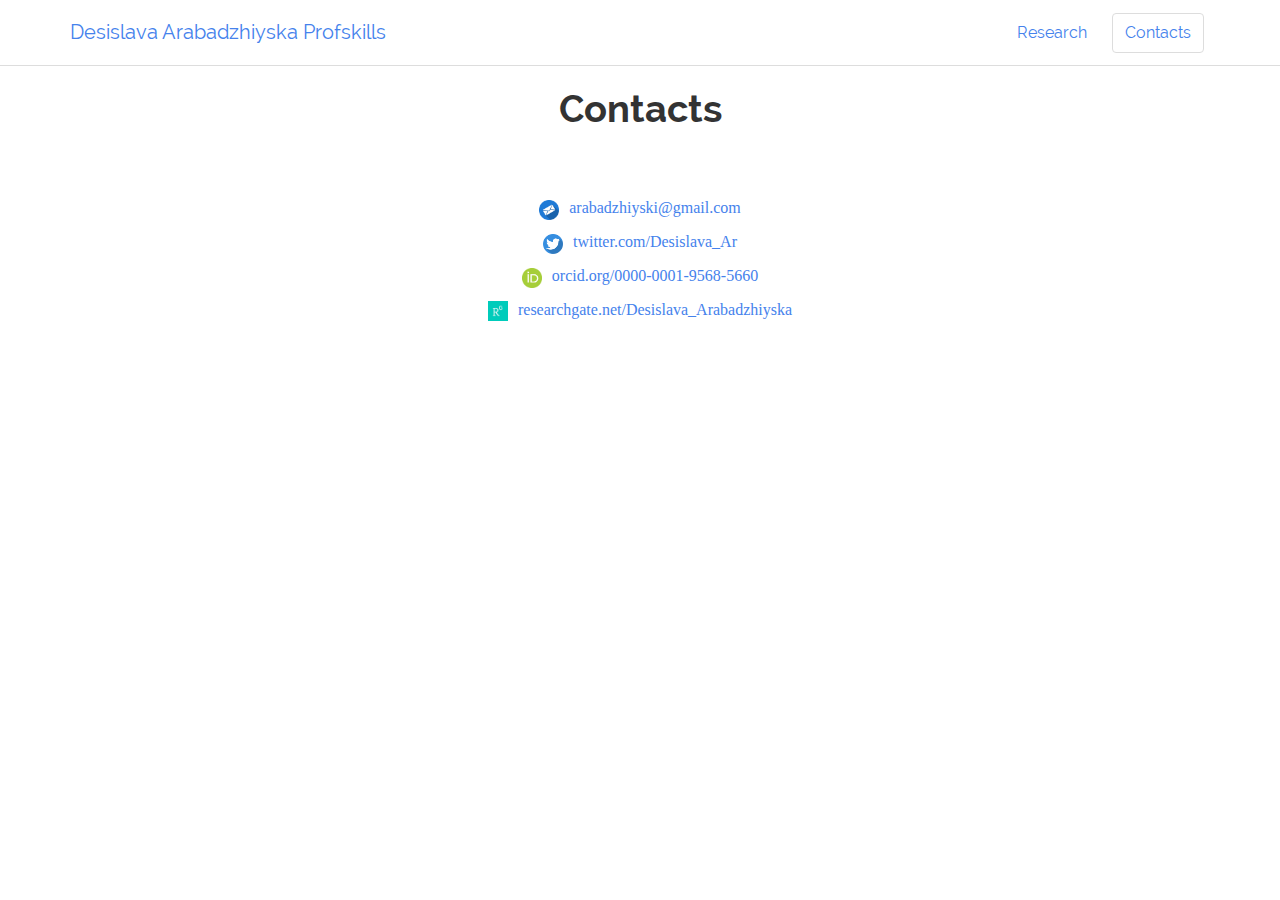
==== commit 5b39bb02: "added links" ====
--- a/docs/Contacts.html
+++ b/docs/Contacts.html
@@ -183,9 +183,6 @@
   <a href="Research.html">Research</a>
 </li>
 <li>
-  <a href="Research.html#skills">Technical Skills</a>
-</li>
-<li>
   <a href="Contacts.html">Contacts</a>
 </li>
       </ul>
@@ -202,10 +199,11 @@
 </div>
 
 
-<p><br> <br> <img src = "images/email.jpg" style = "width: 30px; padding-right: 10px;"><a href="mailto:arabadzhiyski@gmail.com">arabadzhiyski@gmail.com</a></p>
-<p><img src = "images/twitter.png" style = "width: 30px; padding-right: 10px;">twitter.com/Desislava_Ar</p>
-<p><img src = "images/researchgate.png" style = "width: 30px; padding-right: 10px;"><a href="https://www.researchgate.net/profile/Desislava_Arabadzhiyska" class="uri">https://www.researchgate.net/profile/Desislava_Arabadzhiyska</a></p>
-<p><img src = "images/orchid.png" style = "width: 30px; padding-right: 10px;">orcid.org/0000-0001-9568-5660</p>
+<p><br> <br></p>
+<p><img src = "images/email.jpg" style = "width: 30px; padding-right: 10px;"><a href="mailto:arabadzhiyski@gmail.com">arabadzhiyski@gmail.com</a></p>
+<p><img src = "images/twitter.png" style = "width: 30px; padding-right: 10px;"><a href = "http://www.twitter.com/Desislava_Ar">twitter.com/Desislava_Ar</a></p>
+<p><img src = "images/orchid.png" style = "width: 30px; padding-right: 10px;"><a href = "http://www.orcid.org/0000-0001-9568-5660">orcid.org/0000-0001-9568-5660</a></p>
+<p><img src = "images/researchgate.png" style = "width: 30px; padding-right: 10px;"><a href= "http://www.researchgate.net/profile/Desislava_Arabadzhiyska">researchgate.net/Desislava_Arabadzhiyska</a></p>
 
 
 
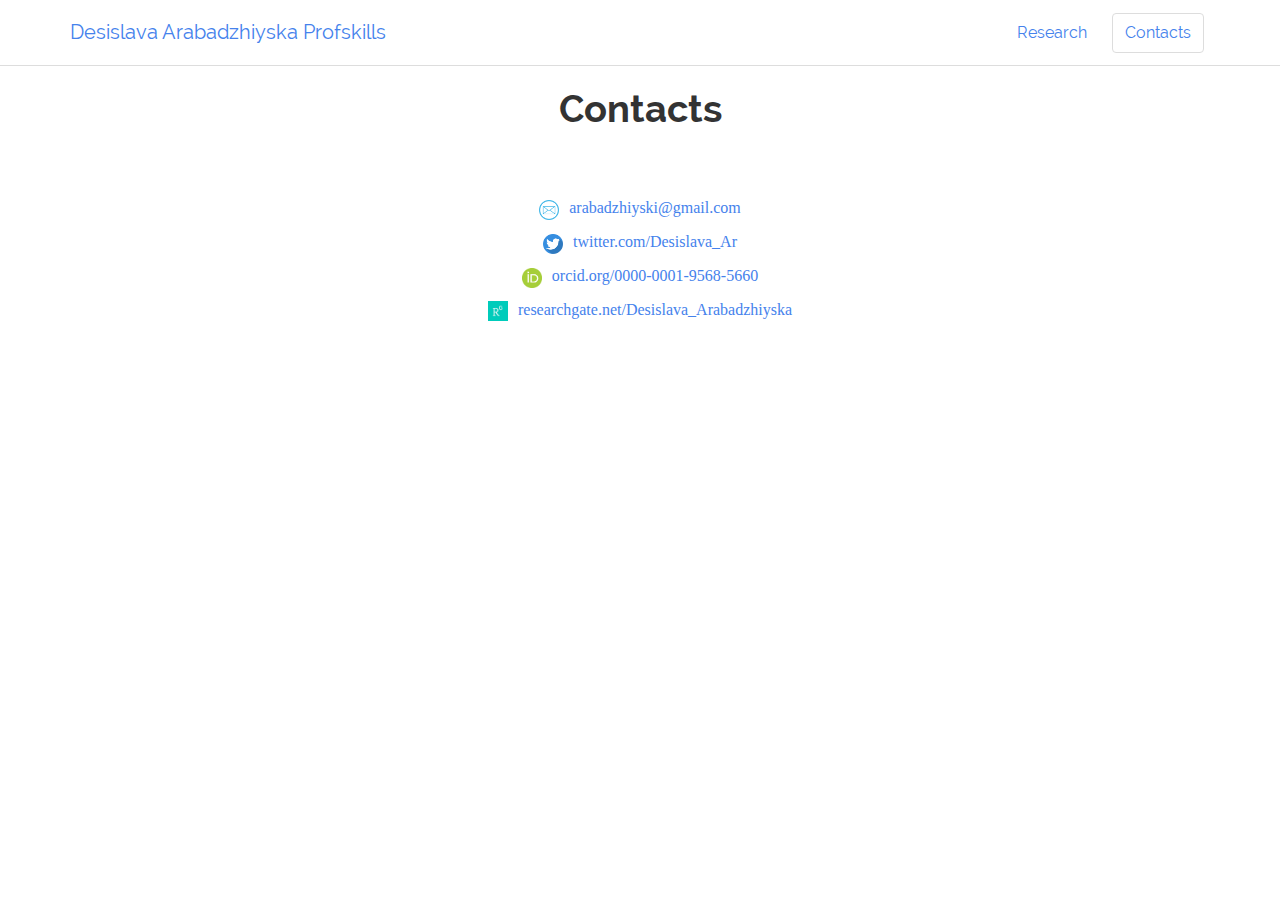
==== commit 39dba029: "added new image" ====
--- a/docs/Contacts.html
+++ b/docs/Contacts.html
@@ -200,7 +200,7 @@
 
 
 <p><br> <br></p>
-<p><img src = "images/email.jpg" style = "width: 30px; padding-right: 10px;"><a href="mailto:arabadzhiyski@gmail.com">arabadzhiyski@gmail.com</a></p>
+<p><img src = "images/email.png" style = "width: 30px; padding-right: 10px;"><a href="mailto:arabadzhiyski@gmail.com">arabadzhiyski@gmail.com</a></p>
 <p><img src = "images/twitter.png" style = "width: 30px; padding-right: 10px;"><a href = "http://www.twitter.com/Desislava_Ar">twitter.com/Desislava_Ar</a></p>
 <p><img src = "images/orchid.png" style = "width: 30px; padding-right: 10px;"><a href = "http://www.orcid.org/0000-0001-9568-5660">orcid.org/0000-0001-9568-5660</a></p>
 <p><img src = "images/researchgate.png" style = "width: 30px; padding-right: 10px;"><a href= "http://www.researchgate.net/profile/Desislava_Arabadzhiyska">researchgate.net/Desislava_Arabadzhiyska</a></p>
